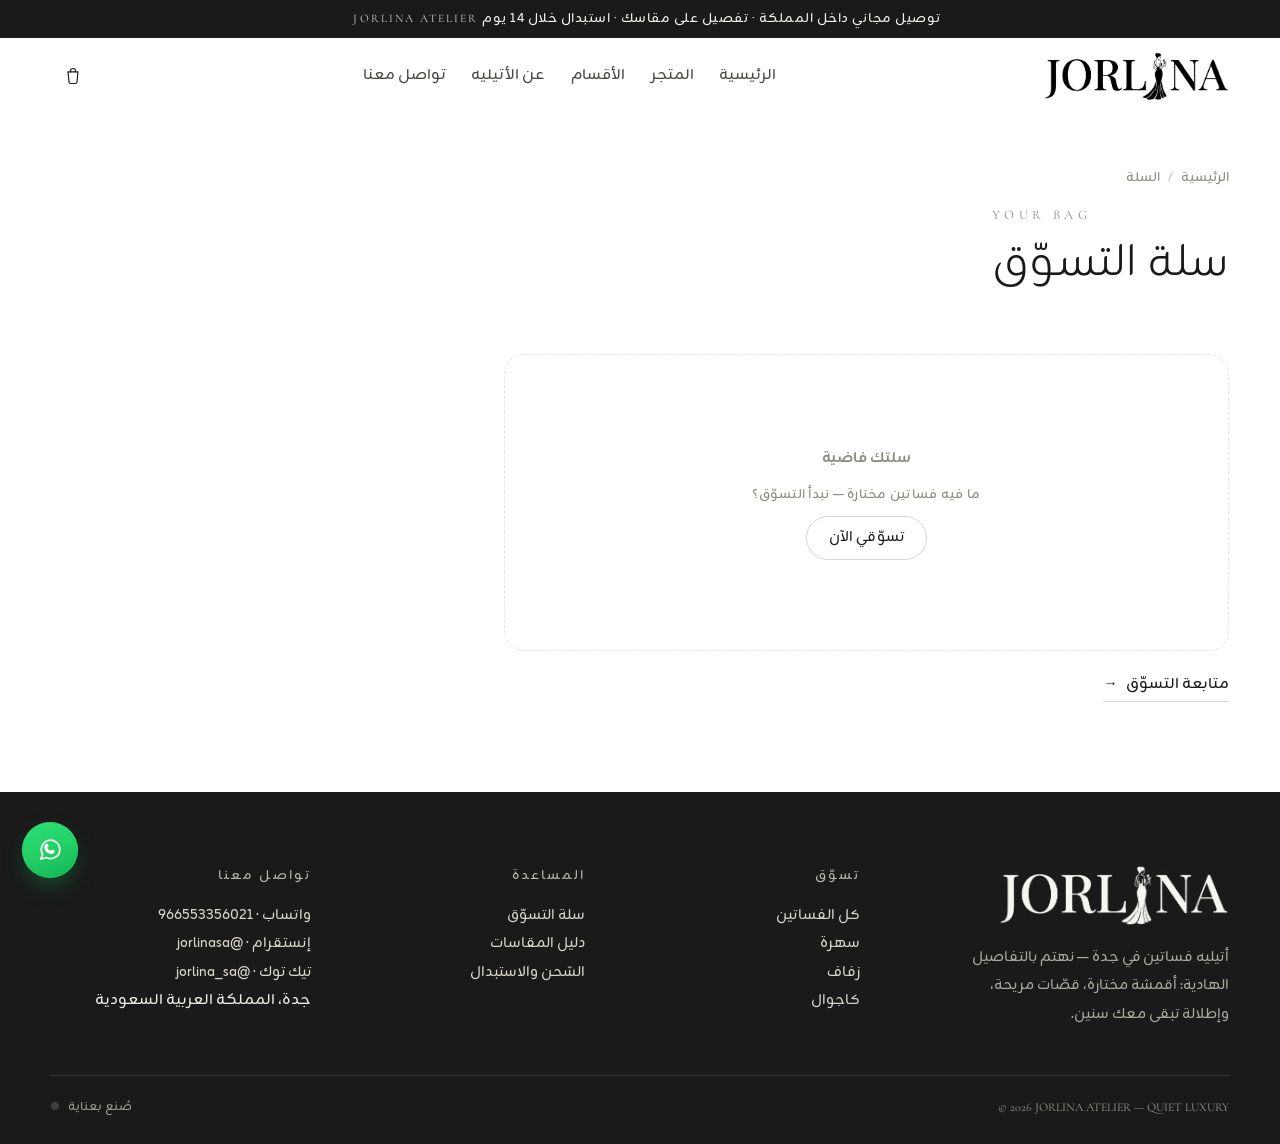
==== cart.html @ 12af7d4a "Add project files and structure" ====
<!DOCTYPE html>
<html lang="ar" dir="rtl">
<head>
<meta charset="UTF-8">
<meta name="viewport" content="width=device-width, initial-scale=1">
<title>سلة التسوق · JORLINA</title>
<link rel="icon" href="assets/img/brand/favicon.png" type="image/png">
<link rel="apple-touch-icon" href="assets/img/brand/favicon.png">
<link rel="preload" as="image" href="assets/img/brand/logo-wordmark.png">
<link rel="stylesheet" href="assets/css/main.css">
</head>
<body data-page="cart">

<div id="site-header"></div>

<main>
  <section class="page-head">
    <div class="container">
      <nav class="crumbs"><a href="index.html">الرئيسية</a><span class="sep">/</span><span>السلة</span></nav>
      <div class="section-head" style="margin-bottom:0">
        <div class="stack">
          <span class="eyebrow">YOUR BAG</span>
          <h1 class="title-lg">سلة التسوّق</h1>
        </div>
      </div>
    </div>
  </section>

  <section>
    <div class="container">
      <div class="cart-wrap" id="cartWrap">
        <!-- القائمة -->
        <div>
          <div class="cart-list" id="cartList"></div>
          <div id="cartEmpty" class="empty hide">
            <b>سلتك فاضية</b>
            <span class="tiny">ما فيه فساتين مختارة — نبدأ التسوّق؟</span>
            <a class="btn btn--ghost btn--sm" href="shop.html">تسوّقي الآن</a>
          </div>
          <a class="link-u mt-3" href="shop.html" style="display:inline-flex">متابعة التسوّق <span class="en">→</span></a>
        </div>

        <!-- الملخص -->
        <aside class="summary" id="summaryBox">
          <h3>ملخص الطلب</h3>
          <div class="sum-row"><span>المجموع</span><b id="sumSub">—</b></div>
          <div class="sum-row"><span>الشحن</span><b id="sumShip">—</b></div>

          <div class="sum-row sum-discount hide" id="discountRow">
            <span>خصم الكوبون <b class="en" id="sumCouponCode"></b></span><b id="sumDiscount">—</b>
          </div>

          <!-- Coupon / Discount -->
          <div class="coupon-block" id="couponBlock"></div>

          <div class="sum-row sum-total"><span>الإجمالي</span><b id="sumTotal">—</b></div>
          <button class="btn btn--block" id="goCheckout">إتمام الطلب</button>
          <p class="hint"><span class="dot"></span> بعد إتمام الطلب تختار طريقة الدفع، ويتم التأكيد على واتساب.</p>
          <p class="hint"><span class="dot"></span> الدفع عند الاستلام يتطلب عربون مقدم ٨٠ ر.س يُخصم من الإجمالي.</p>
        </aside>
      </div>
    </div>
  </section>
</main>

<div id="site-footer"></div>

<script src="assets/js/config.js"></script>
<script src="assets/js/env.js"></script>
<script src="assets/vendor/three.min.js"></script>
<script src="assets/vendor/gsap.min.js"></script>
<script src="assets/vendor/ScrollTrigger.min.js"></script>
<script src="assets/js/silk.js"></script>
<script src="assets/js/core.js"></script>
<script src="assets/js/admin.js"></script>
<script src="assets/js/cart.page.js"></script>
</body>
</html>
---- assets/css/main.css ----
/* ============================================================
   JORLINA — Quiet Luxury Atelier
   Design tokens from client UI Color Kit
   ============================================================ */
@import url("fonts.css");

:root{
  --bg-primary:#FFFFFF;
  --bg-secondary:#FBFBFA;
  --text-main:#1A1A1A;
  --accent-olive-light:#D6D7CE;
  --accent-olive-dark:#8A8C7F;
  --bg-swirl:#EFECE6;

  --line: #E7E5DE;
  --muted: #8A8C7F;
  --ink-soft: #4A4A45;

  --radius-xs: 10px;
  --radius-sm: 14px;
  --radius: 20px;
  --radius-lg: 28px;
  --radius-pill: 999px;

  --shadow-sm: 0 1px 2px rgba(26,26,26,.04), 0 8px 24px -18px rgba(26,26,26,.22);
  --shadow-md: 0 2px 6px rgba(26,26,26,.05), 0 24px 60px -32px rgba(26,26,26,.32);
  --shadow-lg: 0 40px 100px -40px rgba(26,26,26,.38);

  --font-ar: "Zain", "Segoe UI", system-ui, sans-serif;
  --font-en: "Cormorant Garamond", "Times New Roman", serif;

  --ease: cubic-bezier(.22,.61,.36,1);
  --ease-out: cubic-bezier(.16,1,.3,1);

  --header-h: 76px;
  --container: 1320px;
  --gutter: clamp(18px, 4vw, 56px);
}

/* ---------- reset ---------- */
*,*::before,*::after{box-sizing:border-box}
html{-webkit-text-size-adjust:100%;scroll-behavior:smooth}
body{
  margin:0;
  font-family:var(--font-ar);
  background:var(--bg-primary);
  color:var(--text-main);
  font-size:clamp(15px,1.05vw,16.5px);
  line-height:1.85;
  -webkit-font-smoothing:antialiased;
  overflow-x:hidden;
}
body.is-locked{overflow:hidden}
img{max-width:100%;display:block}
a{color:inherit;text-decoration:none}
button{font-family:inherit;cursor:pointer;border:0;background:none;color:inherit}
input,textarea,select{font-family:inherit;font-size:inherit;color:inherit}
h1,h2,h3,h4,p{margin:0}
ul{margin:0;padding:0;list-style:none}
:focus-visible{outline:1.5px solid var(--accent-olive-dark);outline-offset:3px}
::selection{background:var(--accent-olive-light);color:var(--text-main)}

/* ---------- type ---------- */
.en{font-family:var(--font-en);direction:ltr;unicode-bidi:isolate}
.eyebrow{
  margin:0;padding:0;border:0;background:none;
  font-family:var(--font-en);
  font-size:clamp(11px,1.1vw,13px);
  letter-spacing:.34em;
  text-transform:uppercase;
  color:var(--accent-olive-dark);
  direction:ltr;
  unicode-bidi:isolate;
  display:inline-block;
}
.display{
  font-weight:300;
  line-height:1.34;
  letter-spacing:0;
  font-size:clamp(2.1rem,5.2vw,4.4rem);
}
.title-lg{font-weight:300;font-size:clamp(1.7rem,3.4vw,2.9rem);line-height:1.35}
.title-md{font-weight:400;font-size:clamp(1.25rem,2vw,1.7rem);line-height:1.4}
.lead{color:var(--ink-soft);font-weight:300;font-size:clamp(1rem,1.3vw,1.12rem);line-height:2}
.muted{color:var(--muted)}
.tiny{font-size:12.5px;letter-spacing:.02em}

/* ---------- layout ---------- */
.container{width:100%;max-width:var(--container);margin-inline:auto;padding-inline:var(--gutter)}
.section{padding-block:clamp(56px,8vw,120px)}
.section--soft{background:var(--bg-secondary)}
.section-head{display:flex;align-items:flex-end;justify-content:space-between;gap:24px;margin-bottom:clamp(24px,3.4vw,48px);flex-wrap:wrap}
.section-head .stack{display:grid;gap:8px}
.rule{height:1px;background:var(--line);border:0;margin:0}

/* ---------- buttons ---------- */
.btn{
  --btn-bg:var(--text-main); --btn-fg:#fff; --btn-bd:var(--text-main);
  display:inline-flex;align-items:center;justify-content:center;gap:10px;
  padding:0 30px;height:52px;border-radius:var(--radius-pill);
  background:var(--btn-bg);color:var(--btn-fg);border:1px solid var(--btn-bd);
  font-size:15px;font-weight:500;letter-spacing:.01em;white-space:nowrap;
  transition:transform .45s var(--ease-out), background .3s, color .3s, border-color .3s, box-shadow .4s;
  position:relative;overflow:hidden;
}
.btn:hover{transform:translateY(-2px);box-shadow:var(--shadow-md)}
.btn:active{transform:translateY(0)}
.btn--ghost{--btn-bg:transparent;--btn-fg:var(--text-main);--btn-bd:var(--accent-olive-light)}
.btn--ghost:hover{--btn-bg:var(--bg-swirl);--btn-bd:var(--accent-olive-light)}
.btn--olive{--btn-bg:var(--accent-olive-dark);--btn-fg:#fff;--btn-bd:var(--accent-olive-dark)}
.btn--light{--btn-bg:#fff;--btn-fg:var(--text-main);--btn-bd:#fff}
.btn--block{width:100%}
.btn--sm{height:44px;padding:0 22px;font-size:14px}
.btn[disabled]{opacity:.45;pointer-events:none}
.btn .en{letter-spacing:.16em;font-size:13px;font-weight:600}

.link-u{
  display:inline-flex;align-items:center;gap:8px;font-size:14.5px;
  border-bottom:1px solid var(--accent-olive-light);padding-bottom:4px;
  transition:border-color .3s,color .3s;
}
.link-u:hover{border-color:var(--text-main)}

/* ============================================================
   LOADER — logo + looping silk bar
   ============================================================ */
#jl-loader{
  position:fixed;inset:0;z-index:9000;
  display:grid;place-items:center;
  background:
    radial-gradient(120% 90% at 50% 0%, #FFFFFF 0%, #FBFBFA 45%, #F1EEE8 100%);
  overflow:hidden;
}
#jl-loader.is-done{pointer-events:none}
#jl-loader-canvas{position:absolute;inset:0;width:100%;height:100%;opacity:.85}
.jl-loader-inner{
  position:relative;z-index:2;display:grid;justify-items:center;gap:18px;
  padding:24px;text-align:center;
}
.jl-loader-mark{width:76px;height:76px;color:var(--text-main);opacity:0}
.jl-loader-mark svg{width:100%;height:100%}
.jl-loader-name{
  font-family:var(--font-en);direction:ltr;font-size:clamp(30px,5vw,46px);
  letter-spacing:.42em;font-weight:400;line-height:1;text-indent:.42em;
  color:var(--text-main);
}
.jl-loader-sub{
  font-size:12.5px;letter-spacing:.28em;color:var(--accent-olive-dark);
  margin-top:-6px;
}
.jl-loader-bar{
  width:min(240px,58vw);height:1.5px;background:#E3E0D8;border-radius:2px;
  overflow:hidden;position:relative;margin-top:10px;
}
.jl-loader-bar i{
  position:absolute;inset:0;width:42%;
  background:linear-gradient(90deg,transparent,var(--text-main),transparent);
  animation:jlSlide 1.35s var(--ease) infinite;
}
@keyframes jlSlide{
  0%{transform:translateX(-120%)}
  100%{transform:translateX(320%)}
}
.jl-loader-pct{
  font-family:var(--font-en);font-size:12px;letter-spacing:.2em;color:var(--accent-olive-dark);
  direction:ltr;
}
.jl-loader-exit{
  position:fixed;inset:0;z-index:9001;background:var(--text-main);
  transform:translateY(101%);pointer-events:none;
}
#jl-loader.is-leaving .jl-loader-bar i{animation:none;width:100%;background:var(--text-main);transform:none}
#jl-loader.is-leaving{transition:opacity .5s ease .25s}

/* ============================================================
   HEADER
   ============================================================ */
.announce{
  background:var(--text-main);color:#F4F2EC;text-align:center;
  font-size:12.5px;letter-spacing:.04em;padding:9px 16px;line-height:1.6;
}
.announce .en{letter-spacing:.18em;font-size:11.5px;opacity:.85}

.site-header{
  position:sticky;top:0;z-index:600;
  background:rgba(255,255,255,.78);
  backdrop-filter:saturate(160%) blur(14px);
  -webkit-backdrop-filter:saturate(160%) blur(14px);
  border-bottom:1px solid transparent;
  transition:border-color .4s,background .4s,box-shadow .4s;
}
.site-header.is-stuck{border-bottom-color:var(--line);box-shadow:0 10px 30px -26px rgba(26,26,26,.5)}
.header-inner{
  height:var(--header-h);display:flex;align-items:center;gap:clamp(12px,2vw,34px);
  justify-content:space-between;
}
.brand{display:flex;align-items:center;gap:12px;flex-shrink:0}
.brand-mark{width:34px;height:34px;color:var(--text-main);flex-shrink:0}
.brand-mark svg{width:100%;height:100%}
.brand-text{display:grid;line-height:1}
.brand-word{
  font-family:var(--font-en);direction:ltr;font-size:23px;letter-spacing:.3em;
  font-weight:500;text-indent:.3em;
}
.brand-tag{font-size:9.5px;letter-spacing:.24em;color:var(--accent-olive-dark);margin-top:5px}

.nav{display:flex;align-items:center;gap:clamp(14px,2vw,30px)}
.nav a{
  font-size:15px;font-weight:400;color:var(--ink-soft);position:relative;padding-block:6px;
  transition:color .3s;
}
.nav a::after{
  content:"";position:absolute;inset-inline:0;bottom:0;height:1px;background:var(--text-main);
  transform:scaleX(0);transform-origin:right;transition:transform .45s var(--ease-out);
}
.nav a:hover,.nav a.is-active{color:var(--text-main)}
.nav a:hover::after,.nav a.is-active::after{transform:scaleX(1)}

.header-actions{display:flex;align-items:center;gap:8px}
.icon-btn{
  width:44px;height:44px;border-radius:var(--radius-pill);display:grid;place-items:center;
  transition:background .3s,transform .3s;position:relative;color:var(--text-main);
}
.icon-btn:hover{background:var(--bg-swirl)}
.icon-btn svg{width:20px;height:20px}
.cart-count{
  position:absolute;top:4px;inset-inline-start:4px;min-width:18px;height:18px;border-radius:9px;
  background:var(--text-main);color:#fff;font-size:10.5px;display:grid;place-items:center;
  padding:0 4px;font-family:var(--font-en);line-height:1;transform:scale(0);transition:transform .3s var(--ease-out);
}
.cart-count.on{transform:scale(1)}
.burger{display:none}

/* mobile nav */
.mobile-nav{
  position:fixed;inset:0;z-index:800;background:var(--bg-primary);
  display:grid;align-content:start;gap:6px;padding:calc(var(--header-h) + 24px) var(--gutter) 40px;
  transform:translateY(-102%);transition:transform .6s var(--ease-out);
}
.mobile-nav.is-open{transform:translateY(0)}
.mobile-nav a{font-size:26px;font-weight:300;padding:14px 0;border-bottom:1px solid var(--line)}
.mobile-nav .close-m{position:absolute;top:18px;inset-inline-end:var(--gutter)}

@media (max-width:960px){
  .nav{display:none}
  .burger{display:grid}
  .brand-word{font-size:20px}
}

/* ============================================================
   HERO
   ============================================================ */
.hero{position:relative;overflow:hidden;background:var(--bg-secondary)}
.hero-canvas{
  position:fixed;inset:0;width:100%;height:100vh;z-index:0;opacity:.95;pointer-events:none;
  -webkit-mask-image:linear-gradient(180deg,#000 0%,#000 55%,transparent 100%);
  mask-image:linear-gradient(180deg,#000 0%,#000 55%,transparent 100%);
}
/* طبقة الحرير تفضل ورا محتوى الصفحة كلها */
.site-header,.site-footer,.band,#site-footer,#site-header{position:relative;z-index:2}
main{position:relative;z-index:1}
main>.section, main>section:not(.hero){position:relative;z-index:2;background:var(--bg-primary)}
main>.section--soft, main>section.section--soft{background:var(--bg-secondary)}
.hero+.band{background:var(--text-main)}
.hero-inner{
  position:relative;z-index:2;min-height:calc(100svh - var(--header-h) - 40px);
  display:grid;grid-template-columns:1.02fr .98fr;align-items:center;gap:clamp(24px,4vw,64px);
  padding-block:clamp(26px,4vw,54px);
}
.hero-copy{display:grid;gap:20px;max-width:33ch}
.hero-title{font-weight:200;font-size:clamp(2rem,4.15vw,3.75rem);line-height:1.26;letter-spacing:0;text-wrap:balance}
.hero-title em{font-family:var(--font-en);font-style:italic;font-weight:300;letter-spacing:.01em}
.hero-actions{display:flex;gap:12px;flex-wrap:wrap;margin-top:6px}
.hero-actions .btn{padding:0 24px;height:50px;font-size:14.5px}
@media (min-width:620px){.hero-actions{flex-wrap:nowrap}}
.hero-media{position:relative;aspect-ratio:4/4.7;max-height:min(70vh,660px);border-radius:var(--radius-lg);overflow:hidden;box-shadow:var(--shadow-lg)}
.hero-media img{width:100%;height:100%;object-fit:cover}
.hero-media::after{
  content:"";position:absolute;inset:0;background:linear-gradient(180deg,rgba(26,26,26,0) 55%,rgba(26,26,26,.24));
}
.hero-badge{
  position:absolute;z-index:3;bottom:22px;inset-inline-start:22px;
  background:rgba(255,255,255,.9);backdrop-filter:blur(8px);
  border-radius:var(--radius-pill);padding:10px 18px;font-size:13px;display:flex;gap:10px;align-items:center;
  box-shadow:var(--shadow-sm);
}
.hero-badge b{font-weight:500}
.hero-side-note{
  position:absolute;inset-inline-end:calc(var(--gutter) * -1 + 8px);top:50%;
  transform:rotate(90deg);transform-origin:center;font-family:var(--font-en);
  letter-spacing:.3em;font-size:11px;color:var(--accent-olive-dark);white-space:nowrap;display:none;
}
@media (min-width:1280px){.hero-side-note{display:block;inset-inline-end:-6px}}
@media (max-width:900px){
  .hero-inner{grid-template-columns:1fr;min-height:auto;gap:32px;padding-block:48px 56px}
  .hero-media{aspect-ratio:4/4.4;order:-1}
  .hero-copy{max-width:none}
}

/* marq band */
.band{padding-block:clamp(16px,2vw,24px);background:var(--text-main);color:#F4F2EC;overflow:hidden}
.marquee{display:flex;gap:0;width:max-content;animation:marq 28s linear infinite}
.band:hover .marquee{animation-play-state:paused}
.marquee span{
  font-family:var(--font-en);letter-spacing:.24em;font-size:clamp(12px,1.3vw,15px);
  text-transform:uppercase;padding-inline:22px;display:inline-flex;align-items:center;gap:22px;white-space:nowrap;
}
.marquee span::after{content:"✦";font-size:10px;opacity:.6}
@keyframes marq{to{transform:translateX(50%)}}
html[dir="rtl"] @keyframes marq{}

/* ============================================================
   PRODUCT CARD
   ============================================================ */
.grid-products{
  display:grid;grid-template-columns:repeat(4,1fr);gap:clamp(14px,1.8vw,26px);
}
@media (max-width:1080px){.grid-products{grid-template-columns:repeat(3,1fr)}}
@media (max-width:760px){.grid-products{grid-template-columns:repeat(2,1fr);gap:12px}}

.card{
  position:relative;display:grid;background:var(--bg-primary);
  border-radius:var(--radius);border:1px solid var(--line);
  overflow:hidden;transition:transform .55s var(--ease-out),box-shadow .55s var(--ease-out),border-color .4s;
  will-change:transform;
}
.card:hover{transform:translateY(-4px);box-shadow:var(--shadow-md);border-color:var(--accent-olive-light)}
.card-media{
  position:relative;aspect-ratio:4/5;overflow:hidden;background:var(--bg-swirl);
  border-radius:var(--radius) var(--radius) 0 0;
}
.card-media img{width:100%;height:100%;object-fit:cover;transition:transform 1.1s var(--ease-out),opacity .5s}
.card:hover .card-media img{transform:scale(1.045)}
.card-badges{position:absolute;top:12px;inset-inline-start:12px;display:grid;gap:6px;z-index:2}
.badge{
  font-size:11px;letter-spacing:.06em;padding:5px 10px;border-radius:var(--radius-pill);
  background:rgba(255,255,255,.94);backdrop-filter:blur(6px);box-shadow:var(--shadow-sm);
}
.badge--sale{background:var(--text-main);color:#fff}
.card-quick{
  position:absolute;inset-inline:12px;bottom:12px;z-index:2;
  height:44px;border-radius:var(--radius-pill);background:rgba(255,255,255,.94);
  backdrop-filter:blur(10px);display:flex;align-items:center;justify-content:center;gap:8px;
  font-size:13.5px;font-weight:500;box-shadow:var(--shadow-sm);
  transform:translateY(130%);opacity:0;transition:transform .5s var(--ease-out),opacity .35s,background .3s;
}
.card:hover .card-quick,.card:focus-within .card-quick{transform:translateY(0);opacity:1}
.card-quick:hover{background:var(--text-main);color:#fff}
@media (hover:none){.card-quick{transform:none;opacity:1;position:static;margin:10px 12px 0}}
.card-body{padding:16px 16px 18px;display:grid;gap:6px}
.card-title{font-size:16.5px;font-weight:400;line-height:1.5}
.card-meta{display:flex;align-items:center;gap:8px;font-size:14px;color:var(--ink-soft)}
.card-price{font-weight:500;font-variant-numeric:tabular-nums;letter-spacing:.01em}
.card-price-old{color:var(--muted);text-decoration:line-through;font-size:12.5px}
.card-fabric{font-size:12px;color:var(--accent-olive-dark);letter-spacing:.03em}

/* collections */
.grid-collections{display:grid;grid-template-columns:repeat(4,1fr);gap:clamp(12px,1.6vw,22px)}
@media (max-width:860px){.grid-collections{grid-template-columns:repeat(2,1fr)}}
.coll{position:relative;border-radius:var(--radius);overflow:hidden;aspect-ratio:3/4;display:block}
.coll img{width:100%;height:100%;object-fit:cover;transition:transform 1.2s var(--ease-out)}
.coll:hover img{transform:scale(1.06)}
.coll::after{content:"";position:absolute;inset:0;background:linear-gradient(180deg,rgba(26,26,26,0) 45%,rgba(26,26,26,.45))}
.coll-label{
  position:absolute;z-index:2;bottom:16px;inset-inline:16px;color:#fff;
  display:flex;align-items:end;justify-content:space-between;gap:10px;
}
.coll-label b{font-size:16px;font-weight:400}
.coll-label span{font-family:var(--font-en);font-size:11px;letter-spacing:.2em;opacity:.8}

/* story split */
.split{display:grid;grid-template-columns:1fr 1fr;gap:clamp(24px,5vw,80px);align-items:center}
@media (max-width:900px){.split{grid-template-columns:1fr}}
.split-media{aspect-ratio:4/5;border-radius:var(--radius-lg);overflow:hidden;box-shadow:var(--shadow-md)}
.split-media img{width:100%;height:100%;object-fit:cover}
.split-copy{display:grid;gap:20px;max-width:46ch}
.steps{display:grid;gap:0;margin-top:8px}
.step{display:grid;grid-template-columns:auto 1fr;gap:16px;padding:18px 0;border-top:1px solid var(--line)}
.step-num{font-family:var(--font-en);font-size:13px;letter-spacing:.2em;color:var(--accent-olive-dark);padding-top:4px}
.step h4{font-size:16px;font-weight:500;margin-bottom:2px}
.step p{font-size:13.5px;color:var(--muted);line-height:1.9}

/* features row */
.features{display:grid;grid-template-columns:repeat(4,1fr);gap:clamp(12px,2vw,28px)}
@media (max-width:820px){.features{grid-template-columns:repeat(2,1fr)}}
.feat{display:grid;gap:8px;padding:22px;border:1px solid var(--line);border-radius:var(--radius);background:var(--bg-primary)}
.feat svg{width:22px;height:22px;color:var(--accent-olive-dark)}
.feat b{font-size:14.5px;font-weight:500}
.feat p{font-size:12.5px;color:var(--muted);line-height:1.8}

/* instagram strip */
.insta{display:grid;grid-template-columns:repeat(5,1fr);gap:8px}
@media (max-width:700px){.insta{grid-template-columns:repeat(3,1fr)}}
.insta a{position:relative;aspect-ratio:1;border-radius:var(--radius-sm);overflow:hidden;background:var(--bg-swirl)}
.insta img{width:100%;height:100%;object-fit:cover;transition:transform .8s var(--ease-out)}
.insta a:hover img{transform:scale(1.06)}

/* ============================================================
   PAGE HEAD / BREADCRUMB
   ============================================================ */
.page-head{padding-block:clamp(30px,4vw,56px) clamp(14px,2vw,22px)}
.crumbs{display:flex;gap:8px;align-items:center;font-size:12.5px;color:var(--muted);margin-bottom:14px;flex-wrap:wrap}
.crumbs a:hover{color:var(--text-main)}
.crumbs span.sep{opacity:.5}

/* filters */
.filters{display:flex;gap:10px;align-items:center;flex-wrap:wrap;padding-block:18px;border-block:1px solid var(--line);margin-bottom:clamp(20px,3vw,38px)}
.chip{
  height:38px;padding:0 18px;border-radius:var(--radius-pill);border:1px solid var(--line);
  font-size:13.5px;display:inline-flex;align-items:center;gap:8px;transition:all .3s;background:#fff;
}
.chip:hover{border-color:var(--accent-olive-light);background:var(--bg-swirl)}
.chip.is-on{background:var(--text-main);color:#fff;border-color:var(--text-main)}
.filters .spacer{flex:1}
.select{
  height:38px;border-radius:var(--radius-pill);border:1px solid var(--line);padding:0 16px;background:#fff;
  font-size:13.5px;appearance:none;background-image:none;cursor:pointer;
}
.empty{
  text-align:center;padding:clamp(40px,7vw,90px) 20px;border:1px dashed var(--line);border-radius:var(--radius);
  color:var(--muted);display:grid;gap:10px;justify-items:center;
}

/* ============================================================
   PRODUCT PAGE
   ============================================================ */
.pdp{display:grid;grid-template-columns:1.08fr .92fr;gap:clamp(24px,4.5vw,72px);align-items:start;padding-block:clamp(18px,3vw,40px) clamp(40px,6vw,90px)}
@media (max-width:980px){.pdp{grid-template-columns:1fr;gap:28px}}

.gallery{display:grid;gap:12px;position:sticky;top:calc(var(--header-h) + 20px)}
@media (max-width:980px){.gallery{position:static}}
.gallery-stage{
  position:relative;aspect-ratio:4/5;border-radius:var(--radius-lg);overflow:hidden;
  background:var(--bg-swirl);border:1px solid var(--line);
}
.gallery-stage img{width:100%;height:100%;object-fit:cover;opacity:0;position:absolute;inset:0;transition:opacity .55s var(--ease),transform 1.2s var(--ease-out)}
.gallery-stage img.is-on{opacity:1}
.gallery-nav{position:absolute;inset-inline:14px;top:50%;transform:translateY(-50%);display:flex;justify-content:space-between;pointer-events:none;z-index:3}
.gallery-nav button{
  pointer-events:auto;width:42px;height:42px;border-radius:50%;background:rgba(255,255,255,.9);
  display:grid;place-items:center;box-shadow:var(--shadow-sm);transition:background .3s,transform .3s;
}
.gallery-nav button:hover{background:#fff;transform:scale(1.06)}
.thumbs{display:grid;grid-auto-flow:column;grid-auto-columns:76px;gap:10px;overflow-x:auto;padding-bottom:4px;scrollbar-width:thin}
.thumbs button{
  aspect-ratio:4/5;border-radius:var(--radius-xs);overflow:hidden;border:1px solid var(--line);
  background:var(--bg-swirl);opacity:.66;transition:opacity .3s,border-color .3s,transform .3s;flex:0 0 auto;
}
.thumbs button img{width:100%;height:100%;object-fit:cover}
.thumbs button:hover{opacity:.9}
.thumbs button.is-on{opacity:1;border-color:var(--text-main)}

.pdp-info{display:grid;gap:20px;padding-top:6px}
.pdp-top{display:grid;gap:10px}
.pdp-title{font-size:clamp(1.7rem,3.2vw,2.6rem);font-weight:300;line-height:1.35;letter-spacing:0}
.pdp-price{display:flex;align-items:baseline;gap:12px;font-size:20px}
.pdp-price .old{color:var(--muted);text-decoration:line-through;font-size:15px}
.pdp-price .save{font-size:11.5px;background:var(--bg-swirl);color:var(--accent-olive-dark);padding:3px 9px;border-radius:var(--radius-pill)}
.pdp-desc{color:var(--ink-soft);font-weight:300;line-height:2.05}

.opt{display:grid;gap:10px}
.opt-head{display:flex;align-items:center;justify-content:space-between;gap:12px}
.opt-label{font-size:13.5px;letter-spacing:.02em}
.opt-label b{font-weight:500}
.opt-grid{display:flex;flex-wrap:wrap;gap:9px}
.opt-btn{
  min-width:56px;height:44px;padding:0 16px;border-radius:var(--radius-xs);border:1px solid var(--line);
  background:#fff;font-size:14px;transition:all .25s var(--ease);display:inline-flex;align-items:center;justify-content:center;gap:6px;
}
.opt-btn:hover{border-color:var(--accent-olive-dark)}
.opt-btn.is-on{background:var(--text-main);color:#fff;border-color:var(--text-main)}
.opt-btn.is-out{opacity:.4;text-decoration:line-through;pointer-events:none}
.swatch{
  width:44px;height:44px;border-radius:50%;border:1px solid var(--line);position:relative;
  display:grid;place-items:center;transition:transform .3s,box-shadow .3s;
}
.swatch i{width:30px;height:30px;border-radius:50%;display:block;box-shadow:inset 0 0 0 1px rgba(0,0,0,.06)}
.swatch.is-on{box-shadow:0 0 0 1.5px var(--text-main)}
.swatch:hover{transform:translateY(-2px)}

.guide-btn{
  display:inline-flex;align-items:center;gap:8px;font-size:13px;color:var(--ink-soft);
  border:1px dashed var(--accent-olive-light);border-radius:var(--radius-pill);padding:9px 16px;
  transition:all .3s;background:var(--bg-secondary);width:max-content;
}
.guide-btn:hover{border-color:var(--accent-olive-dark);background:var(--bg-swirl);color:var(--text-main)}
.guide-btn svg{width:16px;height:16px}

.qty{display:inline-flex;align-items:center;border:1px solid var(--line);border-radius:var(--radius-pill);height:48px;overflow:hidden;background:#fff}
.qty button{width:46px;height:100%;display:grid;place-items:center;font-size:17px;transition:background .25s}
.qty button:hover{background:var(--bg-swirl)}
.qty input,.qty span.val{width:38px;text-align:center;border:0;background:none;font-variant-numeric:tabular-nums;font-size:15px}

.buy-row{display:flex;gap:12px;align-items:center;flex-wrap:wrap;margin-top:4px}
.buy-row .btn{flex:1;min-width:180px;height:56px}
.buy-row .btn--icon{flex:0 0 56px;min-width:56px;width:56px;height:56px;padding:0;border-radius:var(--radius-pill)}
.hint{font-size:12.5px;color:var(--muted);display:flex;align-items:center;gap:7px}
.hint .dot{width:6px;height:6px;border-radius:50%;background:var(--accent-olive-dark);flex-shrink:0}

.acc{border-top:1px solid var(--line);margin-top:6px}
.acc-item{border-bottom:1px solid var(--line)}
.acc-head{
  width:100%;display:flex;align-items:center;justify-content:space-between;gap:12px;
  padding:18px 0;text-align:right;font-size:15px;font-weight:400;
}
.acc-head .ic{transition:transform .4s var(--ease-out);font-size:17px;color:var(--accent-olive-dark);line-height:1}
.acc-item.is-open .acc-head .ic{transform:rotate(45deg)}
.acc-body{overflow:hidden;height:0;transition:height .5s var(--ease-out)}
.acc-body-in{padding-bottom:20px;color:var(--ink-soft);font-size:14px;line-height:2}
.acc-body-in ul{display:grid;gap:6px}
.acc-body-in li{display:flex;gap:8px}
.acc-body-in li::before{content:"—";color:var(--accent-olive-light)}

/* ============================================================
   CART
   ============================================================ */
.cart-wrap{display:grid;grid-template-columns:1.6fr .9fr;gap:clamp(20px,3.5vw,52px);align-items:start;padding-block:clamp(20px,3vw,40px) clamp(50px,7vw,100px)}
@media (max-width:940px){.cart-wrap{grid-template-columns:1fr}}
.cart-list{display:grid;gap:14px}
.cart-item{
  display:grid;grid-template-columns:110px 1fr auto;gap:16px;align-items:center;
  padding:14px;border:1px solid var(--line);border-radius:var(--radius);background:#fff;
}
@media (max-width:560px){.cart-item{grid-template-columns:84px 1fr;gap:12px}}
.cart-item-media{aspect-ratio:4/5;border-radius:var(--radius-xs);overflow:hidden;background:var(--bg-swirl)}
.cart-item-media img{width:100%;height:100%;object-fit:cover}
.cart-item-body{display:grid;gap:6px;min-width:0}
.cart-item-title{font-size:15.5px;font-weight:400}
.cart-item-opts{display:flex;gap:10px;flex-wrap:wrap;font-size:12.5px;color:var(--muted)}
.cart-item-opts span{background:var(--bg-secondary);border-radius:var(--radius-pill);padding:3px 10px}
.cart-item-end{display:grid;gap:10px;justify-items:end;text-align:left}
@media (max-width:560px){.cart-item-end{grid-column:1/-1;grid-template-columns:auto 1fr;justify-items:start;align-items:center;width:100%}}
.remove-btn{font-size:12.5px;color:var(--muted);border-bottom:1px solid transparent;transition:color .3s,border-color .3s}
.remove-btn:hover{color:var(--text-main);border-color:var(--accent-olive-light)}

.summary{
  position:sticky;top:calc(var(--header-h) + 20px);background:var(--bg-secondary);
  border:1px solid var(--line);border-radius:var(--radius-lg);padding:clamp(20px,2.4vw,30px);display:grid;gap:16px;
}
@media (max-width:940px){.summary{position:static}}
.summary h3{font-size:17px;font-weight:500}
.sum-row{display:flex;justify-content:space-between;gap:12px;font-size:14.5px;color:var(--ink-soft)}
.sum-row b{color:var(--text-main);font-weight:500}
.sum-total{border-top:1px solid var(--line);padding-top:14px;font-size:17px}
.sum-total b{font-size:20px;font-weight:500}

/* forms */
.field{display:grid;gap:7px}
.field label{font-size:13px;color:var(--ink-soft)}
.field label .req{color:#A4553F}
.input,.textarea,.select-full{
  width:100%;border:1px solid var(--line);border-radius:var(--radius-sm);background:#fff;
  padding:13px 16px;font-size:14.5px;transition:border-color .3s,box-shadow .3s;
}
.input:focus,.textarea:focus,.select-full:focus{outline:0;border-color:var(--accent-olive-dark);box-shadow:0 0 0 3px rgba(138,140,127,.12)}
.textarea{min-height:96px;resize:vertical;line-height:1.9}
.form-grid{display:grid;grid-template-columns:1fr 1fr;gap:14px}
@media (max-width:560px){.form-grid{grid-template-columns:1fr}}
.err{color:#A4553F;font-size:12px;min-height:0}

/* payment methods */
.pay-grid{display:grid;gap:10px}
.pay{
  display:grid;grid-template-columns:auto 1fr auto;gap:12px;align-items:center;padding:15px 16px;
  border:1px solid var(--line);border-radius:var(--radius-sm);cursor:pointer;transition:all .3s;background:#fff;
}
.pay:hover{border-color:var(--accent-olive-light);background:var(--bg-secondary)}
.pay input{position:absolute;opacity:0;pointer-events:none}
.pay .radio{width:18px;height:18px;border-radius:50%;border:1px solid var(--accent-olive-light);display:grid;place-items:center;transition:border-color .3s}
.pay .radio::after{content:"";width:9px;height:9px;border-radius:50%;background:var(--text-main);transform:scale(0);transition:transform .25s var(--ease-out)}
.pay.is-on{border-color:var(--text-main);background:var(--bg-secondary)}
.pay.is-on .radio{border-color:var(--text-main)}
.pay.is-on .radio::after{transform:scale(1)}
.pay-txt b{display:block;font-size:14.5px;font-weight:500}
.pay-txt span{font-size:12px;color:var(--muted)}
.pay-logo{font-family:var(--font-en);letter-spacing:.14em;font-size:12px;color:var(--accent-olive-dark)}

/* checkout layout */
.checkout-grid{display:grid;grid-template-columns:1.25fr .95fr;gap:clamp(22px,3.5vw,56px);align-items:start;padding-block:clamp(20px,3vw,40px) clamp(50px,7vw,100px)}
@media (max-width:960px){.checkout-grid{grid-template-columns:1fr}}
.panel{background:#fff;border:1px solid var(--line);border-radius:var(--radius-lg);padding:clamp(20px,2.6vw,32px);display:grid;gap:18px}
.panel-title{display:flex;align-items:center;gap:10px;font-size:16px;font-weight:500}
.panel-title .n{width:24px;height:24px;border-radius:50%;background:var(--text-main);color:#fff;font-size:11.5px;display:grid;place-items:center;font-family:var(--font-en)}

.mini-list{display:grid;gap:12px;max-height:330px;overflow:auto;padding-inline-end:4px}
.mini{display:grid;grid-template-columns:56px 1fr auto;gap:12px;align-items:center}
.mini img{width:56px;aspect-ratio:4/5;object-fit:cover;border-radius:8px;background:var(--bg-swirl)}
.mini b{font-size:13.5px;font-weight:400;display:block;line-height:1.5}
.mini span{font-size:11.5px;color:var(--muted)}

/* ============================================================
   MODAL
   ============================================================ */
.modal{
  position:fixed;inset:0;z-index:1000;display:grid;place-items:center;padding:16px;
  background:rgba(26,26,26,.46);
  opacity:0;pointer-events:none;transition:opacity .35s ease;
}
.modal.is-open{opacity:1;pointer-events:auto}
.modal-card{
  width:min(560px,100%);max-height:88vh;overflow:auto;background:#fff;border-radius:var(--radius-lg);
  padding:clamp(20px,3vw,34px);display:grid;gap:16px;box-shadow:var(--shadow-lg);
  transform:translateY(18px) scale(.985);transition:transform .45s var(--ease-out);
}
.modal.is-open .modal-card{transform:none}
.modal-head{display:flex;align-items:start;justify-content:space-between;gap:16px}
.modal-head h3{font-size:19px;font-weight:400}
.modal-close{width:38px;height:38px;border-radius:50%;display:grid;place-items:center;background:var(--bg-secondary);transition:background .3s;flex-shrink:0}
.modal-close:hover{background:var(--bg-swirl)}

.dropzone{
  border:1px dashed var(--accent-olive-light);border-radius:var(--radius-sm);padding:22px;text-align:center;
  display:grid;gap:8px;justify-items:center;background:var(--bg-secondary);cursor:pointer;transition:all .3s;
}
.dropzone:hover,.dropzone.is-drag{border-color:var(--accent-olive-dark);background:var(--bg-swirl)}
.dropzone svg{width:26px;height:26px;color:var(--accent-olive-dark)}
.dropzone small{color:var(--muted);font-size:12px}
.preview-strip{display:grid;grid-auto-flow:column;grid-auto-columns:64px;gap:8px;overflow-x:auto}
.preview-strip img{width:64px;aspect-ratio:4/5;object-fit:cover;border-radius:8px;border:1px solid var(--line)}

/* ============================================================
   TOAST
   ============================================================ */
.toast-wrap{position:fixed;z-index:1100;bottom:22px;inset-inline-start:22px;display:grid;gap:10px;pointer-events:none}
.toast{
  background:var(--text-main);color:#F6F4EF;border-radius:var(--radius-pill);padding:13px 22px;font-size:13.5px;
  box-shadow:var(--shadow-md);display:flex;align-items:center;gap:10px;
  transform:translateY(20px);opacity:0;transition:all .45s var(--ease-out);
}
.toast.is-in{transform:none;opacity:1}
.toast--warn{background:#7B6A52}
.toast--ok{background:var(--accent-olive-dark)}

/* ============================================================
   FOOTER
   ============================================================ */
.site-footer{background:var(--text-main);color:#EDEAE3;padding-block:clamp(40px,6vw,72px) 26px;margin-top:auto}
.footer-grid{display:grid;grid-template-columns:1.4fr 1fr 1fr 1.1fr;gap:clamp(22px,3vw,48px)}
@media (max-width:900px){.footer-grid{grid-template-columns:1fr 1fr}}
@media (max-width:560px){.footer-grid{grid-template-columns:1fr}}
.site-footer h4{font-size:13px;letter-spacing:.16em;font-weight:400;color:#B9B7AC;margin-bottom:14px}
.site-footer a,.site-footer p{font-size:13.5px;color:#D7D4CA;line-height:2.1}
.site-footer a:hover{color:#fff}
.footer-brand .brand-word{font-size:26px;color:#fff}
.footer-brand .brand-mark{color:#fff}
.footer-brand p{max-width:32ch;margin-top:14px;color:#A9A79C}
.footer-bottom{
  margin-top:clamp(26px,4vw,46px);padding-top:20px;border-top:1px solid rgba(255,255,255,.12);
  display:flex;justify-content:space-between;gap:14px;flex-wrap:wrap;font-size:12px;color:#9B998F;
}
.footer-bottom .admin-dot{width:8px;height:8px;border-radius:50%;background:rgba(255,255,255,.16);display:inline-block;margin-inline-start:6px;cursor:pointer}

/* ============================================================
   ADMIN
   ============================================================ */
.admin-fab{
  position:fixed;z-index:700;bottom:22px;inset-inline-end:22px;
  height:48px;border-radius:var(--radius-pill);background:var(--text-main);color:#fff;
  display:flex;align-items:center;gap:9px;padding:0 20px;font-size:13.5px;box-shadow:var(--shadow-md);
  transform:translateY(20px);opacity:0;pointer-events:none;transition:all .4s var(--ease-out);
}
.admin-fab.on{transform:none;opacity:1;pointer-events:auto}
.admin-fab svg{width:17px;height:17px}

.admin-sheet{
  position:fixed;z-index:950;inset-block:0;inset-inline-end:0;width:min(520px,100%);
  background:#fff;box-shadow:var(--shadow-lg);display:grid;grid-template-rows:auto auto 1fr;
  transform:translateX(105%);transition:transform .6s var(--ease-out);
}
html[dir="rtl"] .admin-sheet{transform:translateX(-105%)}
.admin-sheet.is-open{transform:none!important}
.admin-head{display:flex;align-items:center;justify-content:space-between;gap:12px;padding:18px 20px;border-bottom:1px solid var(--line)}
.admin-head b{font-size:15px;font-weight:500;display:flex;align-items:center;gap:8px}
.admin-head b .tag{font-size:10px;letter-spacing:.12em;background:var(--bg-swirl);padding:3px 8px;border-radius:var(--radius-pill);color:var(--accent-olive-dark)}
.admin-tabs{display:flex;gap:6px;padding:12px 16px;border-bottom:1px solid var(--line);overflow:auto}
.admin-tab{padding:8px 14px;border-radius:var(--radius-pill);font-size:13px;color:var(--ink-soft);white-space:nowrap}
.admin-tab.is-on{background:var(--text-main);color:#fff}
.admin-body{padding:18px 20px 40px;overflow:auto;display:grid;gap:16px;align-content:start}
.admin-body .field label{font-size:12.5px}
.admin-note{font-size:12px;color:var(--muted);background:var(--bg-secondary);border-radius:var(--radius-sm);padding:12px 14px;line-height:1.9;border:1px solid var(--line)}
.sizes-check{display:flex;flex-wrap:wrap;gap:8px}
.sz{
  min-width:46px;height:38px;padding:0 12px;border:1px solid var(--line);border-radius:10px;font-size:13px;
  display:inline-flex;align-items:center;justify-content:center;transition:all .25s;background:#fff;
}
.sz.is-on{background:var(--text-main);color:#fff;border-color:var(--text-main)}
.admin-list{display:grid;gap:10px}
.admin-row{display:grid;grid-template-columns:46px 1fr auto;gap:10px;align-items:center;padding:9px;border:1px solid var(--line);border-radius:12px}
.admin-row img{width:46px;aspect-ratio:4/5;object-fit:cover;border-radius:6px;background:var(--bg-swirl)}
.admin-row b{font-size:13px;font-weight:400;display:block;line-height:1.4}
.admin-row small{color:var(--muted);font-size:11.5px}
.del-btn{width:32px;height:32px;border-radius:8px;display:grid;place-items:center;background:var(--bg-secondary);color:#A4553F;transition:background .25s}
.del-btn:hover{background:#F3E5E0}
.progress{height:3px;background:var(--bg-swirl);border-radius:2px;overflow:hidden}
.progress i{display:block;height:100%;width:0;background:var(--text-main);transition:width .3s}

/* ============================================================
   UTIL + ANIMATION
   ============================================================ */
.reveal{opacity:0;transform:translateY(26px)}
.reveal-lines>span{display:block;overflow:hidden}
.reveal-lines>span>i{display:block;font-style:normal;transform:translateY(110%)}
.is-ready .reveal{opacity:1;transform:none}
.skeleton{background:linear-gradient(100deg,var(--bg-swirl) 20%,#F7F5F1 40%,var(--bg-swirl) 60%);background-size:220% 100%;animation:sk 1.4s linear infinite;border-radius:var(--radius)}
@keyframes sk{to{background-position:-120% 0}}
.center{text-align:center}
.mt-1{margin-top:6px}.mt-2{margin-top:12px}.mt-3{margin-top:20px}.mt-4{margin-top:30px}
.hide{display:none!important}
.sr-only{position:absolute;width:1px;height:1px;padding:0;margin:-1px;overflow:hidden;clip:rect(0 0 0 0);white-space:nowrap;border:0}

@media (prefers-reduced-motion:reduce){
  *{animation-duration:.001ms!important;animation-iteration-count:1!important;transition-duration:.001ms!important}
  .reveal{opacity:1;transform:none}
  .reveal-lines>span>i{transform:none}
}

/* ============================================================
   PATCHES
   ============================================================ */
/* زر واتساب العائم */
.wa-fab{
  position:fixed;z-index:690;bottom:22px;inset-inline-start:22px;
  width:52px;height:52px;border-radius:50%;background:#fff;color:var(--text-main);
  display:grid;place-items:center;box-shadow:var(--shadow-md);border:1px solid var(--line);
  transition:transform .4s var(--ease-out),box-shadow .4s;
}
.wa-fab:hover{transform:translateY(-3px) scale(1.03);box-shadow:var(--shadow-lg)}
.wa-fab svg{width:23px;height:23px}
@media (max-width:560px){.wa-fab{bottom:14px;inset-inline-start:14px;width:46px;height:46px}}

/* نافذة سريعة على الموبايل */
@media (max-width:640px){
  .quick-grid{grid-template-columns:1fr!important}
  .admin-fab span{display:none}
  .admin-fab{width:50px;height:50px;padding:0;border-radius:50%;justify-content:center}
}

/* الهيرو على الموبايل */
@media (max-width:900px){
  .hero-badge{font-size:12px;padding:8px 14px}
  .hero-actions{gap:10px}
  .hero-actions .btn{flex:1;min-width:150px}
}

/* شريط الرسم المتحرك: اتجاه سلس في RTL */
.band .marquee{direction:ltr}
.band .marquee span{direction:rtl}

/* توازن العناوين */
.title-lg,h2.title-lg{text-wrap:balance}

/* منع تمرير أفقي */
#site-header,#site-footer{overflow-x:clip}

/* ============================================================
   PATCH 2
   ============================================================ */
/* شارة الهيرو تفضل جوه الصورة على الموبايل */
@media (max-width:640px){
  .hero-media .hero-badge{
    inset-inline: auto 12px!important;top:12px;bottom:auto;
    font-size:10.5px;padding:6px 11px;letter-spacing:.12em!important;
  }
  .hero-media > .hero-badge + .hero-badge{display:none}
}
/* شريط متحرك بلا فراغات */
.band .marquee span{padding-inline:18px;gap:18px}
/* توازن مسافات الأزرار في صفحة المنتج على الموبايل */
@media (max-width:560px){
  .buy-row{gap:9px}
  .buy-row .btn{min-width:0}
  .buy-row .btn--ghost{flex:1.1}
  .nav-toggle{display:grid}
}

/* ============================================================
   PATCH 3
   ============================================================ */
/* شارة الهيرو النصية تفضل في التدفق العادي (مش absolute) */
.hero-copy .hero-badge{
  position:static;justify-self:start;background:transparent;backdrop-filter:none;
  box-shadow:none;padding:0;font-size:13px;color:var(--ink-soft);
}
/* توزيع الأزرار العائمة: واتساب شمال، الآدمن يمين */
.wa-fab{inset-inline-end:22px;inset-inline-start:auto}
.admin-fab{inset-inline-start:22px;inset-inline-end:auto}
@media (max-width:560px){
  .wa-fab{bottom:14px;inset-inline-end:14px}
  .admin-fab{bottom:14px;inset-inline-start:14px}
}

/* ============================================================
   BRAND LOGO (اللوجو كجزء من الصفحة — شفاف بدون أي إطار)
   ============================================================ */
.brand{gap:12px}
.brand-logo{
  display:block;width:auto;height:44px;object-fit:contain;
  /* نمزج الأسود مع لون النص كأن اللوجو محفور في الصفحة */
  mix-blend-mode:multiply;
  filter:contrast(1.02);
  transition:opacity .35s var(--ease), transform .5s var(--ease-out);
  -webkit-user-drag:none;user-select:none;
}
.brand:hover .brand-logo{opacity:.78;transform:translateY(-1px)}
.brand-text{display:none}          /* استبدلنا الاسم المرسوم باللوجو الحقيقي */
.site-header .brand-logo{height:46px}
@media (max-width:960px){.site-header .brand-logo{height:40px}}

/* شعار التحميل */
.jl-loader-logo{
  display:block;width:min(340px,68vw);height:auto;mix-blend-mode:multiply;opacity:0;
}
.jl-loader-name,.jl-loader-sub{display:none}

/* الفوتر الغامق: نسخة فاتحة من اللوجو */
.footer-brand .brand-logo,
.site-footer .brand-logo,
.admin-sheet .brand-logo{height:52px;mix-blend-mode:screen;filter:none}
.site-footer .brand-logo{height:56px}
.footer-brand .brand-word{display:none}

/* الشعار في صفحة المنتج/السلة (الفتات) — لا تغيير */
@media (max-width:560px){
  .site-header .brand-logo{height:36px}
}

/* ============================================================
   WHATSAPP FAB — زر أنيق محسّن
   ============================================================ */
.wa-fab{
  --wa:#25D366;
  width:56px;height:56px;border-radius:50%;
  background:linear-gradient(160deg,#2BE07A 0%,#25D366 45%,#12B457 100%);
  color:#fff;border:0;
  display:grid;place-items:center;
  box-shadow:0 10px 24px -8px rgba(18,180,87,.55), 0 2px 6px rgba(26,26,26,.10);
  transition:transform .45s var(--ease-out), box-shadow .45s var(--ease-out), filter .3s;
  isolation:isolate;
}
.wa-fab svg{width:26px;height:26px;stroke-width:1.6}
.wa-fab::before{
  content:"";position:absolute;inset:0;border-radius:50%;
  border:1.5px solid rgba(37,211,102,.55);
  animation:waPulse 2.8s var(--ease) infinite;z-index:-1;
}
@keyframes waPulse{
  0%{transform:scale(1);opacity:.75}
  70%{transform:scale(1.55);opacity:0}
  100%{transform:scale(1.55);opacity:0}
}
.wa-fab::after{
  content:"تواصلي معنا على واتساب";
  position:absolute;bottom:50%;transform:translateY(50%) translateX(8px);
  inset-inline-end:calc(100% + 12px);
  background:var(--text-main);color:#F6F4EF;white-space:nowrap;
  font-size:12.5px;padding:8px 14px;border-radius:var(--radius-pill);
  opacity:0;pointer-events:none;transition:all .4s var(--ease-out);
  box-shadow:var(--shadow-sm);
}
.wa-fab:hover{
  transform:translateY(-4px) scale(1.04);
  box-shadow:0 18px 34px -12px rgba(18,180,87,.6), 0 4px 10px rgba(26,26,26,.12);
}
.wa-fab:hover::after{opacity:1;transform:translateY(50%) translateX(0)}
.wa-fab:active{transform:translateY(-1px) scale(.99)}
@media (max-width:560px){
  .wa-fab{width:50px;height:50px}
  .wa-fab svg{width:23px;height:23px}
  .wa-fab::after{display:none}
}
@media (prefers-reduced-motion:reduce){.wa-fab::before{animation:none}}

/* ============================================================
   LOGO / FAB — ضبط نهائي
   ============================================================ */
.site-header .brand-logo{height:50px}
@media (max-width:960px){.site-header .brand-logo{height:42px}}
@media (max-width:560px){.site-header .brand-logo{height:38px}}
.site-footer .brand-logo{height:62px;margin-bottom:4px}
@media (max-width:560px){.site-footer .brand-logo{height:52px}}
.jl-loader-logo{width:min(360px,72vw);mix-blend-mode:multiply}

/* tooltip زر واتساب يفتح ناحية اليمين دايماً (الزر في الشمال) */
.wa-fab::after{
  inset-inline-end:auto;inset-inline-start:calc(100% + 14px);
  left:calc(100% + 14px);right:auto;
  transform:translateY(50%) translateX(-8px);
}
.wa-fab:hover::after{transform:translateY(50%) translateX(0)}

/* ============================================================
   COUPON / DISCOUNT  +  عرض لفترة محدودة
   ============================================================ */
.coupon-block{display:grid;gap:8px;padding:14px;border:1px dashed var(--accent-olive-light);
  border-radius:var(--radius-sm);background:#fff;margin-block:4px}
.coupon-form{display:grid;grid-template-columns:1fr auto;gap:8px}
.coupon-form .input{height:46px;letter-spacing:.12em;font-size:13.5px}
.coupon-form .btn{height:46px}
.coupon-msg{font-size:12px;color:var(--accent-olive-dark);min-height:0;margin:0;line-height:1.6}
.coupon-msg.is-err{color:#A4553F}
.coupon-applied{display:grid;grid-template-columns:auto 1fr auto;align-items:center;gap:10px}
.coupon-tag{
  background:var(--text-main);color:#fff;font-size:11.5px;letter-spacing:.14em;white-space:nowrap;
  padding:5px 11px;border-radius:var(--radius-pill);
}
.coupon-txt{font-size:12.5px;color:var(--ink-soft)}
.coupon-x{
width:26px;height:26px;border-radius:50%;display:grid;place-items:center;
  background:var(--bg-secondary);color:var(--muted);font-size:12px;transition:all .25s;
}
.coupon-x:hover{background:#F3E5E0;color:#A4553F}
.sum-row.sum-discount{color:#3F6B4F}
.sum-row.sum-discount b{color:#3F6B4F}

/* شارة العرض المحدود */
.badge--offer{background:#3F6B4F;color:#fff}
.offer-strip{
  display:flex;align-items:center;gap:10px;flex-wrap:wrap;
  background:linear-gradient(90deg,#F6F3EC,#EFECE6);
  border:1px solid var(--line);border-radius:var(--radius-sm);
  padding:11px 15px;font-size:13px;color:var(--ink-soft);
}
.offer-strip b{color:var(--text-main);font-weight:500}
.offer-strip .cd{font-family:var(--font-en);letter-spacing:.1em;direction:ltr;text-align:left;
  background:#fff;border-radius:var(--radius-pill);padding:4px 12px;font-size:12.5px;
  border:1px solid var(--line);color:var(--text-main);white-space:nowrap}
.offer-strip .dot-live{width:7px;height:7px;border-radius:50%;background:#3F6B4F;flex-shrink:0;
  box-shadow:0 0 0 3px rgba(63,107,79,.16)}
.card-old-badge{font-size:11px;letter-spacing:.04em;padding:5px 10px;border-radius:var(--radius-pill);
  background:rgba(26,26,26,.86);color:#fff;backdrop-filter:blur(6px);display:flex;gap:6px;align-items:center}
.card-old-badge .cd{font-family:var(--font-en);font-size:10.5px;letter-spacing:.08em;opacity:.9}
.price-was{
  display:flex;align-items:baseline;gap:8px;flex-wrap:wrap;font-size:13px;color:var(--muted);
}
.price-was s{text-decoration:line-through}

/* ============================================================
   ADMIN — تعديل المنتجات / الكوبونات
   ============================================================ */
.admin-tab .cnt{
  font-family:var(--font-en);font-size:10px;background:var(--bg-swirl);color:var(--accent-olive-dark);
  padding:1px 6px;border-radius:var(--radius-pill);margin-inline-start:5px;
}
.admin-tab.is-on .cnt{background:rgba(255,255,255,.2);color:#fff}
.admin-row--edit{cursor:pointer;transition:border-color .3s,background .3s}
.admin-row--edit:hover{border-color:var(--accent-olive-light);background:var(--bg-secondary)}
.admin-row .row-actions{display:flex;gap:6px;align-items:center}
.btn-mini{
  height:32px;padding:0 11px;border-radius:9px;background:var(--bg-secondary);font-size:11.5px;
  display:inline-flex;align-items:center;gap:5px;transition:background .25s,color .25s;white-space:nowrap;
}
.btn-mini:hover{background:var(--bg-swirl)}
.btn-mini--danger:hover{background:#F3E5E0;color:#A4553F}
.editing-banner{
  display:flex;align-items:center;gap:10px;justify-content:space-between;flex-wrap:wrap;
  background:var(--bg-swirl);border:1px solid var(--accent-olive-light);border-radius:var(--radius-sm);
  padding:10px 14px;font-size:12.5px;
}
.editing-banner b{font-weight:500}
.offer-toggle{display:flex;gap:8px;flex-wrap:wrap}
.offer-toggle .sz{min-width:auto;padding-inline:14px}
.offer-fields{display:grid;gap:12px;padding:14px;border:1px solid var(--line);border-radius:var(--radius-sm);
  background:var(--bg-secondary)}
.offer-fields.hide{display:none}
.coupon-products{
  display:grid;gap:8px;max-height:230px;overflow:auto;padding:10px;border:1px solid var(--line);
  border-radius:var(--radius-sm);background:var(--bg-secondary);
}
.cp-row{display:grid;grid-template-columns:auto 34px 1fr;gap:9px;align-items:center;font-size:12.5px;
  padding:6px;border-radius:9px;cursor:pointer;transition:background .2s}
.cp-row:hover{background:#fff}
.cp-row input{accent-color:#1A1A1A}
.cp-row img{width:34px;aspect-ratio:4/5;object-fit:cover;border-radius:5px;background:var(--bg-swirl)}
.cp-row small{color:var(--muted);font-size:11px;display:block}
.coupon-list{display:grid;gap:9px}
.coupon-card{
  display:grid;grid-template-columns:1fr auto;gap:10px;align-items:center;
  border:1px solid var(--line);border-radius:12px;padding:12px;background:#fff;
}
.coupon-card .cc-code{font-family:var(--font-en);letter-spacing:.12em;font-size:13px;display:flex;gap:8px;align-items:center}
.coupon-card .cc-meta{font-size:11.5px;color:var(--muted);margin-top:3px;line-height:1.7}
.coupon-card .cc-pct{
  font-family:var(--font-en);font-size:15px;background:var(--text-main);color:#fff;border-radius:9px;
  padding:6px 10px;min-width:52px;text-align:center;
}
.coupon-card.is-off{opacity:.55}

/* شارة العرض المحدود على الكارت */
.card-old-badge{font-size:11.5px;padding:6px 11px;gap:7px;letter-spacing:.01em}
.card-old-badge .cd{font-size:11px;opacity:.95}
.price-was{font-size:12.5px;margin-top:-2px}

/* ============================================================
   CHECKOUT — العربون / الدفع البنكي
   ============================================================ */
.pay-note{margin-top:2px}
.deposit-box{
  border:1px solid #E4D9C4;background:linear-gradient(180deg,#FBF7EF,#F6F1E6);
  border-radius:var(--radius-sm);padding:14px 16px;display:grid;gap:8px;
}
.deposit-box--bank{border-color:var(--line);background:var(--bg-secondary)}
.deposit-head{display:flex;align-items:center;gap:8px;font-size:13.5px}
.deposit-head b{font-weight:600}
.deposit-ico{width:20px;height:20px;display:inline-flex;color:var(--accent-olive-dark)}
.deposit-ico svg{width:20px;height:20px}
.deposit-box p{font-size:12.5px;color:var(--ink-soft);line-height:1.9;margin:0}
.deposit-split{
  display:flex;gap:10px;flex-wrap:wrap;border-top:1px dashed #E4D9C4;padding-top:9px;
  font-size:12.5px;color:var(--ink-soft);
}
.deposit-split b{color:var(--text-main);font-weight:600}
.required-note{
  display:flex;align-items:center;gap:7px;font-size:11.5px;color:#A4553F;
}
.required-note::before{content:"*";font-size:14px;line-height:1}
.measure-optional{font-size:11px;color:var(--accent-olive-dark);background:var(--bg-swirl);
  padding:2px 8px;border-radius:var(--radius-pill);margin-inline-start:6px}

/* ============================================================
   MOBILE POLISH — الكوبون وطرق الدفع
   ============================================================ */
@media (max-width:560px){
  .coupon-form .input{font-size:12.5px;letter-spacing:.06em;padding-inline:12px}
  .coupon-form .btn{padding:0 14px;font-size:13px}
  .pay{grid-template-columns:auto 1fr;padding:13px 14px;gap:10px}
  .pay-logo{display:none}
  .pay-txt b{font-size:13.8px}
  .pay-txt span{font-size:11.5px;line-height:1.7;display:block}
  .deposit-split{font-size:12px;gap:6px;flex-direction:column}
  .panel-title{font-size:15px}
  .wa-fab{z-index:640}
}
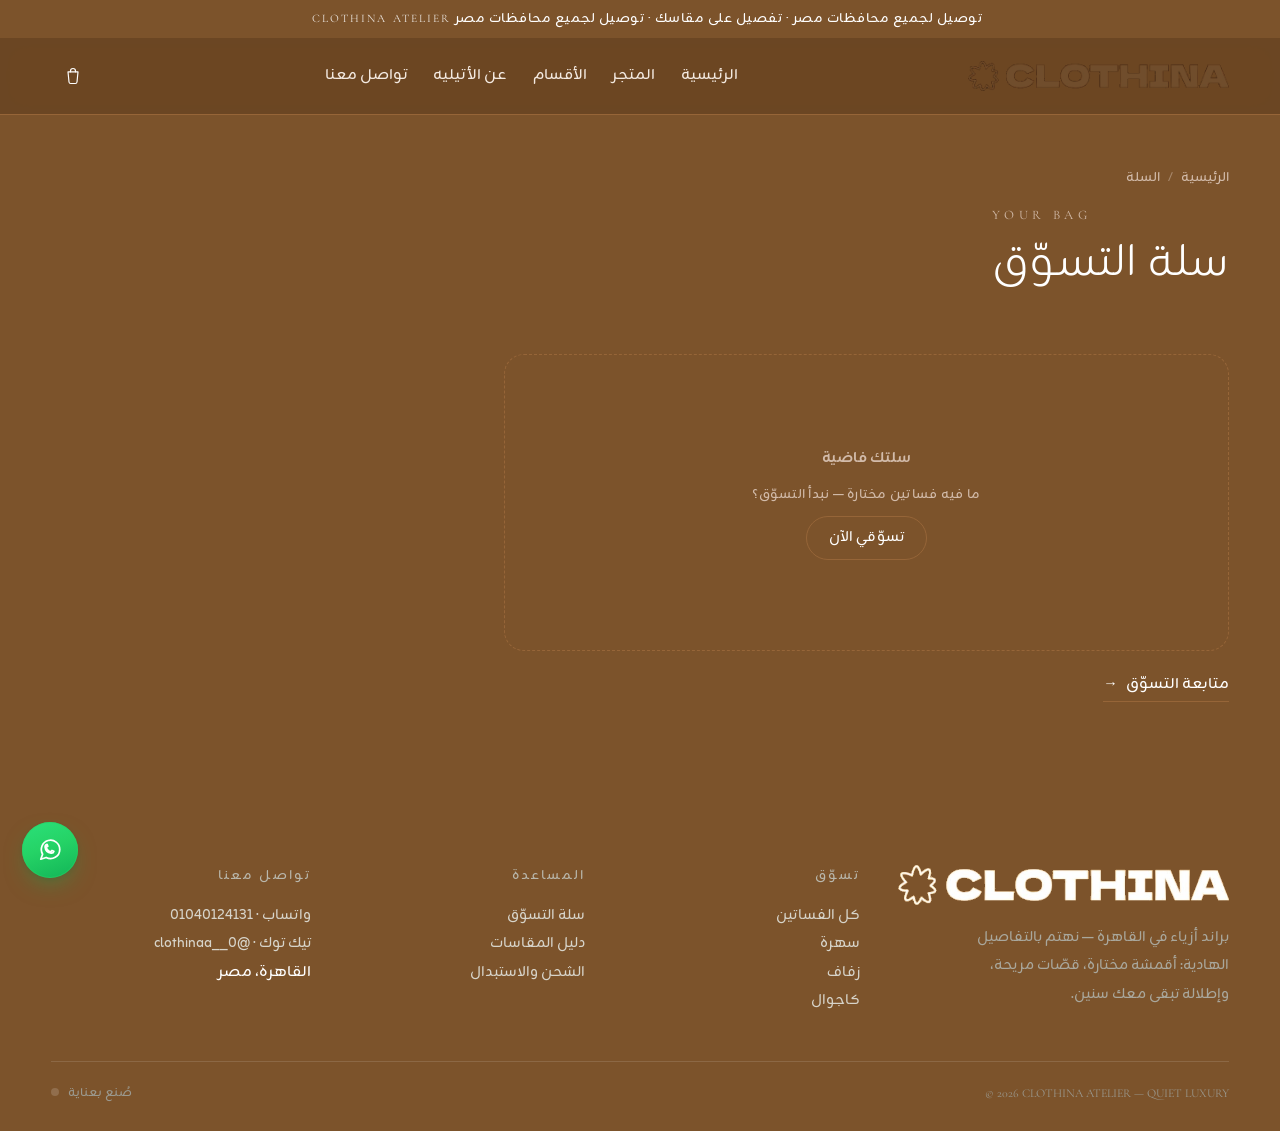
==== commit 8d6e1566: "Rebrand storefront as CLOTHINA Co-authored-by: arena-agent <297053741+arena-agent@users.noreply.gith" ====
--- a/cart.html
+++ b/cart.html
@@ -3,10 +3,10 @@
 <head>
 <meta charset="UTF-8">
 <meta name="viewport" content="width=device-width, initial-scale=1">
-<title>سلة التسوق · JORLINA</title>
+<title>سلة التسوق · CLOTHINA</title>
 <link rel="icon" href="assets/img/brand/favicon.png" type="image/png">
 <link rel="apple-touch-icon" href="assets/img/brand/favicon.png">
-<link rel="preload" as="image" href="assets/img/brand/logo-wordmark.png">
+<link rel="preload" as="image" href="assets/img/brand/clothina-wordmark-white.png">
 <link rel="stylesheet" href="assets/css/main.css">
 </head>
 <body data-page="cart">
@@ -56,7 +56,7 @@
           <div class="sum-row sum-total"><span>الإجمالي</span><b id="sumTotal">—</b></div>
           <button class="btn btn--block" id="goCheckout">إتمام الطلب</button>
           <p class="hint"><span class="dot"></span> بعد إتمام الطلب تختار طريقة الدفع، ويتم التأكيد على واتساب.</p>
-          <p class="hint"><span class="dot"></span> الدفع عند الاستلام يتطلب عربون مقدم ٨٠ ر.س يُخصم من الإجمالي.</p>
+          <p class="hint"><span class="dot"></span> يتم دفع ٥٠٪ من إجمالي الطلب مقدماً عبر فودافون كاش والباقي عند الاستلام.</p>
         </aside>
       </div>
     </div>
--- a/assets/css/main.css
+++ b/assets/css/main.css
@@ -1,20 +1,32 @@
 /* ============================================================
-   JORLINA — Quiet Luxury Atelier
+   CLOTHINA — Quiet Luxury Atelier
    Design tokens from client UI Color Kit
    ============================================================ */
 @import url("fonts.css");
 
 :root{
-  --bg-primary:#FFFFFF;
-  --bg-secondary:#FBFBFA;
-  --text-main:#1A1A1A;
-  --accent-olive-light:#D6D7CE;
-  --accent-olive-dark:#8A8C7F;
-  --bg-swirl:#EFECE6;
-
-  --line: #E7E5DE;
-  --muted: #8A8C7F;
-  --ink-soft: #4A4A45;
+  --color-bg-primary:#7C532B;
+  --color-bg-surface:#6B4624;
+  --color-bg-hover:#8C5E33;
+  --color-text-main:#FFFFFF;
+  --color-text-secondary:#F3E9E0;
+  --color-text-muted:#D2BBAA;
+  --color-btn-bg:#FFFFFF;
+  --color-btn-text:#7C532B;
+  --color-btn-hover:#F3E9E0;
+  --color-border:#966538;
+
+  --bg-primary:var(--color-bg-primary);
+  --bg-secondary:var(--color-bg-surface);
+  --text-main:var(--color-text-main);
+  --brand-primary:var(--color-bg-primary);
+  --brand-hover:var(--color-bg-hover);
+  --accent-olive-light:var(--color-border);
+  --accent-olive-dark:var(--color-text-muted);
+  --bg-swirl:var(--color-bg-hover);
+  --line:var(--color-border);
+  --muted:var(--color-text-muted);
+  --ink-soft:var(--color-text-secondary);
 
   --radius-xs: 10px;
   --radius-sm: 14px;
@@ -95,7 +107,7 @@
 
 /* ---------- buttons ---------- */
 .btn{
-  --btn-bg:var(--text-main); --btn-fg:#fff; --btn-bd:var(--text-main);
+  --btn-bg:#FFFFFF; --btn-fg:var(--brand-primary); --btn-bd:#FFFFFF;
   display:inline-flex;align-items:center;justify-content:center;gap:10px;
   padding:0 30px;height:52px;border-radius:var(--radius-pill);
   background:var(--btn-bg);color:var(--btn-fg);border:1px solid var(--btn-bd);
@@ -107,8 +119,8 @@
 .btn:active{transform:translateY(0)}
 .btn--ghost{--btn-bg:transparent;--btn-fg:var(--text-main);--btn-bd:var(--accent-olive-light)}
 .btn--ghost:hover{--btn-bg:var(--bg-swirl);--btn-bd:var(--accent-olive-light)}
-.btn--olive{--btn-bg:var(--accent-olive-dark);--btn-fg:#fff;--btn-bd:var(--accent-olive-dark)}
-.btn--light{--btn-bg:#fff;--btn-fg:var(--text-main);--btn-bd:#fff}
+.btn--olive{--btn-bg:var(--brand-primary);--btn-fg:#fff;--btn-bd:var(--brand-primary)}
+.btn--light{--btn-bg:#fff;--btn-fg:var(--brand-primary);--btn-bd:#fff}
 .btn--block{width:100%}
 .btn--sm{height:44px;padding:0 22px;font-size:14px}
 .btn[disabled]{opacity:.45;pointer-events:none}
@@ -119,7 +131,7 @@
   border-bottom:1px solid var(--accent-olive-light);padding-bottom:4px;
   transition:border-color .3s,color .3s;
 }
-.link-u:hover{border-color:var(--text-main)}
+.link-u:hover{border-color:var(--brand-primary)}
 
 /* ============================================================
    LOADER — logo + looping silk bar
@@ -127,8 +139,7 @@
 #jl-loader{
   position:fixed;inset:0;z-index:9000;
   display:grid;place-items:center;
-  background:
-    radial-gradient(120% 90% at 50% 0%, #FFFFFF 0%, #FBFBFA 45%, #F1EEE8 100%);
+  background:radial-gradient(120% 90% at 50% 0%, #8C5E33 0%, #7C532B 48%, #6B4624 100%);
   overflow:hidden;
 }
 #jl-loader.is-done{pointer-events:none}
@@ -166,24 +177,24 @@
   direction:ltr;
 }
 .jl-loader-exit{
-  position:fixed;inset:0;z-index:9001;background:var(--text-main);
+  position:fixed;inset:0;z-index:9001;background:var(--brand-primary);
   transform:translateY(101%);pointer-events:none;
 }
-#jl-loader.is-leaving .jl-loader-bar i{animation:none;width:100%;background:var(--text-main);transform:none}
+#jl-loader.is-leaving .jl-loader-bar i{animation:none;width:100%;background:var(--brand-primary);transform:none}
 #jl-loader.is-leaving{transition:opacity .5s ease .25s}
 
 /* ============================================================
    HEADER
    ============================================================ */
 .announce{
-  background:var(--text-main);color:#F4F2EC;text-align:center;
+  background:var(--brand-primary);color:#F4F2EC;text-align:center;
   font-size:12.5px;letter-spacing:.04em;padding:9px 16px;line-height:1.6;
 }
 .announce .en{letter-spacing:.18em;font-size:11.5px;opacity:.85}
 
 .site-header{
   position:sticky;top:0;z-index:600;
-  background:rgba(255,255,255,.78);
+  background:rgba(107,70,36,.94);
   backdrop-filter:saturate(160%) blur(14px);
   -webkit-backdrop-filter:saturate(160%) blur(14px);
   border-bottom:1px solid transparent;
@@ -210,7 +221,7 @@
   transition:color .3s;
 }
 .nav a::after{
-  content:"";position:absolute;inset-inline:0;bottom:0;height:1px;background:var(--text-main);
+  content:"";position:absolute;inset-inline:0;bottom:0;height:1px;background:var(--brand-primary);
   transform:scaleX(0);transform-origin:right;transition:transform .45s var(--ease-out);
 }
 .nav a:hover,.nav a.is-active{color:var(--text-main)}
@@ -225,7 +236,7 @@
 .icon-btn svg{width:20px;height:20px}
 .cart-count{
   position:absolute;top:4px;inset-inline-start:4px;min-width:18px;height:18px;border-radius:9px;
-  background:var(--text-main);color:#fff;font-size:10.5px;display:grid;place-items:center;
+  background:var(--brand-primary);color:#fff;font-size:10.5px;display:grid;place-items:center;
   padding:0 4px;font-family:var(--font-en);line-height:1;transform:scale(0);transition:transform .3s var(--ease-out);
 }
 .cart-count.on{transform:scale(1)}
@@ -261,7 +272,7 @@
 main{position:relative;z-index:1}
 main>.section, main>section:not(.hero){position:relative;z-index:2;background:var(--bg-primary)}
 main>.section--soft, main>section.section--soft{background:var(--bg-secondary)}
-.hero+.band{background:var(--text-main)}
+.hero+.band{background:var(--brand-primary)}
 .hero-inner{
   position:relative;z-index:2;min-height:calc(100svh - var(--header-h) - 40px);
   display:grid;grid-template-columns:1.02fr .98fr;align-items:center;gap:clamp(24px,4vw,64px);
@@ -280,7 +291,7 @@
 }
 .hero-badge{
   position:absolute;z-index:3;bottom:22px;inset-inline-start:22px;
-  background:rgba(255,255,255,.9);backdrop-filter:blur(8px);
+  background:rgba(107,70,36,.94);backdrop-filter:blur(8px);
   border-radius:var(--radius-pill);padding:10px 18px;font-size:13px;display:flex;gap:10px;align-items:center;
   box-shadow:var(--shadow-sm);
 }
@@ -298,7 +309,7 @@
 }
 
 /* marq band */
-.band{padding-block:clamp(16px,2vw,24px);background:var(--text-main);color:#F4F2EC;overflow:hidden}
+.band{padding-block:clamp(16px,2vw,24px);background:var(--brand-primary);color:#F4F2EC;overflow:hidden}
 .marquee{display:flex;gap:0;width:max-content;animation:marq 28s linear infinite}
 .band:hover .marquee{animation-play-state:paused}
 .marquee span{
@@ -334,18 +345,18 @@
 .card-badges{position:absolute;top:12px;inset-inline-start:12px;display:grid;gap:6px;z-index:2}
 .badge{
   font-size:11px;letter-spacing:.06em;padding:5px 10px;border-radius:var(--radius-pill);
-  background:rgba(255,255,255,.94);backdrop-filter:blur(6px);box-shadow:var(--shadow-sm);
-}
-.badge--sale{background:var(--text-main);color:#fff}
+  background:rgba(107,70,36,.94);backdrop-filter:blur(6px);box-shadow:var(--shadow-sm);
+}
+.badge--sale{background:var(--brand-primary);color:#fff}
 .card-quick{
   position:absolute;inset-inline:12px;bottom:12px;z-index:2;
-  height:44px;border-radius:var(--radius-pill);background:rgba(255,255,255,.94);
+  height:44px;border-radius:var(--radius-pill);background:rgba(107,70,36,.94);
   backdrop-filter:blur(10px);display:flex;align-items:center;justify-content:center;gap:8px;
   font-size:13.5px;font-weight:500;box-shadow:var(--shadow-sm);
   transform:translateY(130%);opacity:0;transition:transform .5s var(--ease-out),opacity .35s,background .3s;
 }
 .card:hover .card-quick,.card:focus-within .card-quick{transform:translateY(0);opacity:1}
-.card-quick:hover{background:var(--text-main);color:#fff}
+.card-quick:hover{background:var(--brand-primary);color:#fff}
 @media (hover:none){.card-quick{transform:none;opacity:1;position:static;margin:10px 12px 0}}
 .card-body{padding:16px 16px 18px;display:grid;gap:6px}
 .card-title{font-size:16.5px;font-weight:400;line-height:1.5}
@@ -388,7 +399,7 @@
 .feat b{font-size:14.5px;font-weight:500}
 .feat p{font-size:12.5px;color:var(--muted);line-height:1.8}
 
-/* instagram strip */
+/* TikTok lookbook strip */
 .insta{display:grid;grid-template-columns:repeat(5,1fr);gap:8px}
 @media (max-width:700px){.insta{grid-template-columns:repeat(3,1fr)}}
 .insta a{position:relative;aspect-ratio:1;border-radius:var(--radius-sm);overflow:hidden;background:var(--bg-swirl)}
@@ -410,7 +421,7 @@
   font-size:13.5px;display:inline-flex;align-items:center;gap:8px;transition:all .3s;background:#fff;
 }
 .chip:hover{border-color:var(--accent-olive-light);background:var(--bg-swirl)}
-.chip.is-on{background:var(--text-main);color:#fff;border-color:var(--text-main)}
+.chip.is-on{background:var(--brand-primary);color:#fff;border-color:var(--brand-primary)}
 .filters .spacer{flex:1}
 .select{
   height:38px;border-radius:var(--radius-pill);border:1px solid var(--line);padding:0 16px;background:#fff;
@@ -437,7 +448,7 @@
 .gallery-stage img.is-on{opacity:1}
 .gallery-nav{position:absolute;inset-inline:14px;top:50%;transform:translateY(-50%);display:flex;justify-content:space-between;pointer-events:none;z-index:3}
 .gallery-nav button{
-  pointer-events:auto;width:42px;height:42px;border-radius:50%;background:rgba(255,255,255,.9);
+  pointer-events:auto;width:42px;height:42px;border-radius:50%;background:rgba(107,70,36,.94);
   display:grid;place-items:center;box-shadow:var(--shadow-sm);transition:background .3s,transform .3s;
 }
 .gallery-nav button:hover{background:#fff;transform:scale(1.06)}
@@ -448,7 +459,7 @@
 }
 .thumbs button img{width:100%;height:100%;object-fit:cover}
 .thumbs button:hover{opacity:.9}
-.thumbs button.is-on{opacity:1;border-color:var(--text-main)}
+.thumbs button.is-on{opacity:1;border-color:var(--brand-primary)}
 
 .pdp-info{display:grid;gap:20px;padding-top:6px}
 .pdp-top{display:grid;gap:10px}
@@ -468,7 +479,7 @@
   background:#fff;font-size:14px;transition:all .25s var(--ease);display:inline-flex;align-items:center;justify-content:center;gap:6px;
 }
 .opt-btn:hover{border-color:var(--accent-olive-dark)}
-.opt-btn.is-on{background:var(--text-main);color:#fff;border-color:var(--text-main)}
+.opt-btn.is-on{background:var(--brand-primary);color:#fff;border-color:var(--brand-primary)}
 .opt-btn.is-out{opacity:.4;text-decoration:line-through;pointer-events:none}
 .swatch{
   width:44px;height:44px;border-radius:50%;border:1px solid var(--line);position:relative;
@@ -567,9 +578,9 @@
 .pay:hover{border-color:var(--accent-olive-light);background:var(--bg-secondary)}
 .pay input{position:absolute;opacity:0;pointer-events:none}
 .pay .radio{width:18px;height:18px;border-radius:50%;border:1px solid var(--accent-olive-light);display:grid;place-items:center;transition:border-color .3s}
-.pay .radio::after{content:"";width:9px;height:9px;border-radius:50%;background:var(--text-main);transform:scale(0);transition:transform .25s var(--ease-out)}
-.pay.is-on{border-color:var(--text-main);background:var(--bg-secondary)}
-.pay.is-on .radio{border-color:var(--text-main)}
+.pay .radio::after{content:"";width:9px;height:9px;border-radius:50%;background:var(--brand-primary);transform:scale(0);transition:transform .25s var(--ease-out)}
+.pay.is-on{border-color:var(--brand-primary);background:var(--bg-secondary)}
+.pay.is-on .radio{border-color:var(--brand-primary)}
 .pay.is-on .radio::after{transform:scale(1)}
 .pay-txt b{display:block;font-size:14.5px;font-weight:500}
 .pay-txt span{font-size:12px;color:var(--muted)}
@@ -580,7 +591,7 @@
 @media (max-width:960px){.checkout-grid{grid-template-columns:1fr}}
 .panel{background:#fff;border:1px solid var(--line);border-radius:var(--radius-lg);padding:clamp(20px,2.6vw,32px);display:grid;gap:18px}
 .panel-title{display:flex;align-items:center;gap:10px;font-size:16px;font-weight:500}
-.panel-title .n{width:24px;height:24px;border-radius:50%;background:var(--text-main);color:#fff;font-size:11.5px;display:grid;place-items:center;font-family:var(--font-en)}
+.panel-title .n{width:24px;height:24px;border-radius:50%;background:var(--brand-primary);color:#fff;font-size:11.5px;display:grid;place-items:center;font-family:var(--font-en)}
 
 .mini-list{display:grid;gap:12px;max-height:330px;overflow:auto;padding-inline-end:4px}
 .mini{display:grid;grid-template-columns:56px 1fr auto;gap:12px;align-items:center}
@@ -623,7 +634,7 @@
    ============================================================ */
 .toast-wrap{position:fixed;z-index:1100;bottom:22px;inset-inline-start:22px;display:grid;gap:10px;pointer-events:none}
 .toast{
-  background:var(--text-main);color:#F6F4EF;border-radius:var(--radius-pill);padding:13px 22px;font-size:13.5px;
+  background:var(--brand-primary);color:#F6F4EF;border-radius:var(--radius-pill);padding:13px 22px;font-size:13.5px;
   box-shadow:var(--shadow-md);display:flex;align-items:center;gap:10px;
   transform:translateY(20px);opacity:0;transition:all .45s var(--ease-out);
 }
@@ -634,7 +645,7 @@
 /* ============================================================
    FOOTER
    ============================================================ */
-.site-footer{background:var(--text-main);color:#EDEAE3;padding-block:clamp(40px,6vw,72px) 26px;margin-top:auto}
+.site-footer{background:var(--brand-primary);color:#EDEAE3;padding-block:clamp(40px,6vw,72px) 26px;margin-top:auto}
 .footer-grid{display:grid;grid-template-columns:1.4fr 1fr 1fr 1.1fr;gap:clamp(22px,3vw,48px)}
 @media (max-width:900px){.footer-grid{grid-template-columns:1fr 1fr}}
 @media (max-width:560px){.footer-grid{grid-template-columns:1fr}}
@@ -655,7 +666,7 @@
    ============================================================ */
 .admin-fab{
   position:fixed;z-index:700;bottom:22px;inset-inline-end:22px;
-  height:48px;border-radius:var(--radius-pill);background:var(--text-main);color:#fff;
+  height:48px;border-radius:var(--radius-pill);background:var(--brand-primary);color:#fff;
   display:flex;align-items:center;gap:9px;padding:0 20px;font-size:13.5px;box-shadow:var(--shadow-md);
   transform:translateY(20px);opacity:0;pointer-events:none;transition:all .4s var(--ease-out);
 }
@@ -674,7 +685,7 @@
 .admin-head b .tag{font-size:10px;letter-spacing:.12em;background:var(--bg-swirl);padding:3px 8px;border-radius:var(--radius-pill);color:var(--accent-olive-dark)}
 .admin-tabs{display:flex;gap:6px;padding:12px 16px;border-bottom:1px solid var(--line);overflow:auto}
 .admin-tab{padding:8px 14px;border-radius:var(--radius-pill);font-size:13px;color:var(--ink-soft);white-space:nowrap}
-.admin-tab.is-on{background:var(--text-main);color:#fff}
+.admin-tab.is-on{background:var(--brand-primary);color:#fff}
 .admin-body{padding:18px 20px 40px;overflow:auto;display:grid;gap:16px;align-content:start}
 .admin-body .field label{font-size:12.5px}
 .admin-note{font-size:12px;color:var(--muted);background:var(--bg-secondary);border-radius:var(--radius-sm);padding:12px 14px;line-height:1.9;border:1px solid var(--line)}
@@ -683,7 +694,7 @@
   min-width:46px;height:38px;padding:0 12px;border:1px solid var(--line);border-radius:10px;font-size:13px;
   display:inline-flex;align-items:center;justify-content:center;transition:all .25s;background:#fff;
 }
-.sz.is-on{background:var(--text-main);color:#fff;border-color:var(--text-main)}
+.sz.is-on{background:var(--brand-primary);color:#fff;border-color:var(--brand-primary)}
 .admin-list{display:grid;gap:10px}
 .admin-row{display:grid;grid-template-columns:46px 1fr auto;gap:10px;align-items:center;padding:9px;border:1px solid var(--line);border-radius:12px}
 .admin-row img{width:46px;aspect-ratio:4/5;object-fit:cover;border-radius:6px;background:var(--bg-swirl)}
@@ -692,7 +703,7 @@
 .del-btn{width:32px;height:32px;border-radius:8px;display:grid;place-items:center;background:var(--bg-secondary);color:#A4553F;transition:background .25s}
 .del-btn:hover{background:#F3E5E0}
 .progress{height:3px;background:var(--bg-swirl);border-radius:2px;overflow:hidden}
-.progress i{display:block;height:100%;width:0;background:var(--text-main);transition:width .3s}
+.progress i{display:block;height:100%;width:0;background:var(--brand-primary);transition:width .3s}
 
 /* ============================================================
    UTIL + ANIMATION
@@ -852,7 +863,7 @@
   content:"تواصلي معنا على واتساب";
   position:absolute;bottom:50%;transform:translateY(50%) translateX(8px);
   inset-inline-end:calc(100% + 12px);
-  background:var(--text-main);color:#F6F4EF;white-space:nowrap;
+  background:var(--brand-primary);color:#F6F4EF;white-space:nowrap;
   font-size:12.5px;padding:8px 14px;border-radius:var(--radius-pill);
   opacity:0;pointer-events:none;transition:all .4s var(--ease-out);
   box-shadow:var(--shadow-sm);
@@ -900,7 +911,7 @@
 .coupon-msg.is-err{color:#A4553F}
 .coupon-applied{display:grid;grid-template-columns:auto 1fr auto;align-items:center;gap:10px}
 .coupon-tag{
-  background:var(--text-main);color:#fff;font-size:11.5px;letter-spacing:.14em;white-space:nowrap;
+  background:var(--brand-primary);color:#fff;font-size:11.5px;letter-spacing:.14em;white-space:nowrap;
   padding:5px 11px;border-radius:var(--radius-pill);
 }
 .coupon-txt{font-size:12.5px;color:var(--ink-soft)}
@@ -980,7 +991,7 @@
 .coupon-card .cc-code{font-family:var(--font-en);letter-spacing:.12em;font-size:13px;display:flex;gap:8px;align-items:center}
 .coupon-card .cc-meta{font-size:11.5px;color:var(--muted);margin-top:3px;line-height:1.7}
 .coupon-card .cc-pct{
-  font-family:var(--font-en);font-size:15px;background:var(--text-main);color:#fff;border-radius:9px;
+  font-family:var(--font-en);font-size:15px;background:var(--brand-primary);color:#fff;border-radius:9px;
   padding:6px 10px;min-width:52px;text-align:center;
 }
 .coupon-card.is-off{opacity:.55}
@@ -1030,3 +1041,40 @@
   .panel-title{font-size:15px}
   .wa-fab{z-index:640}
 }
+
+
+/* CLOTHINA brown-and-ivory storefront theme */
+.site-header{background:rgba(107,70,36,.96);border-bottom-color:var(--line)}
+.site-header.is-stuck{box-shadow:0 10px 30px -22px rgba(20,10,2,.7)}
+.announce,.band,.site-footer,.wa-fab::after,.jl-loader-exit{background:var(--brand-primary);color:#fff}
+.hero-badge,.card-badges .badge,.card-quick,.gallery-nav button{background:var(--bg-secondary);color:#fff}
+.card,.cart-item,.panel,.modal-card,.admin-sheet,.chip,.select,.opt-btn,.qty,.coupon-block,.coupon-card,.deposit-box{
+  background-color:var(--bg-secondary);color:var(--text-main)
+}
+.summary,.section--soft,.guide-btn,.pay:hover,.pay.is-on,.offer-fields,.coupon-x,.coupon-products,.admin-note,.btn-mini{
+  background-color:#6B4624;color:var(--text-main)
+}
+.input,.textarea,.select-full,.pay,.sz,.coupon-card,.cp-row:hover,.coupon-form .input{
+  background-color:#6B4624;color:#fff
+}
+.input::placeholder,.textarea::placeholder{color:#D2BBAA;opacity:.8}
+.offer-strip{background:linear-gradient(90deg,#6B4624,#8C5E33);color:#F3E9E0}
+.offer-strip .cd{background:#6B4624;color:#fff}
+.deposit-box{background:linear-gradient(180deg,#8C5E33,#6B4624);border-color:#966538}
+.vodafone-number{display:flex;align-items:center;justify-content:space-between;gap:12px;padding:10px 12px;border:1px dashed var(--line);border-radius:10px;color:#F3E9E0}
+.vodafone-number b{font-size:16px;letter-spacing:.08em;color:#fff}
+.jl-loader-logo{width:min(320px,72vw);mix-blend-mode:normal;opacity:1}
+.jl-loader-bar{background:rgba(255,255,255,.28)}
+.jl-loader-bar i{background:linear-gradient(90deg,transparent,#fff,transparent)}
+.site-header .brand-logo{height:31px;width:auto}
+.site-footer .brand-logo{height:42px;width:auto}
+@media(max-width:960px){.site-header .brand-logo{height:29px}}
+@media(max-width:560px){.site-header .brand-logo{height:27px}.site-footer .brand-logo{height:36px}}
+.admin-tab.is-on,.sz.is-on,.chip.is-on,.opt-btn.is-on,.badge--sale,.card-quick:hover,.coupon-tag,.coupon-card .cc-pct{background:var(--brand-primary);color:#fff;border-color:var(--brand-primary)}
+.btn{--btn-bg:#fff;--btn-fg:#7C532B;--btn-bd:#fff}
+.btn--ghost{--btn-bg:transparent;--btn-fg:#fff;--btn-bd:#966538}
+.btn--ghost:hover{--btn-bg:#8C5E33;--btn-fg:#fff;--btn-bd:#966538}
+
+.admin-tabs{flex-wrap:wrap;overflow:visible}.admin-tab{flex:0 0 auto}
+
+.btn:not(.btn--ghost):hover{background:var(--color-btn-hover);border-color:var(--color-btn-hover)}
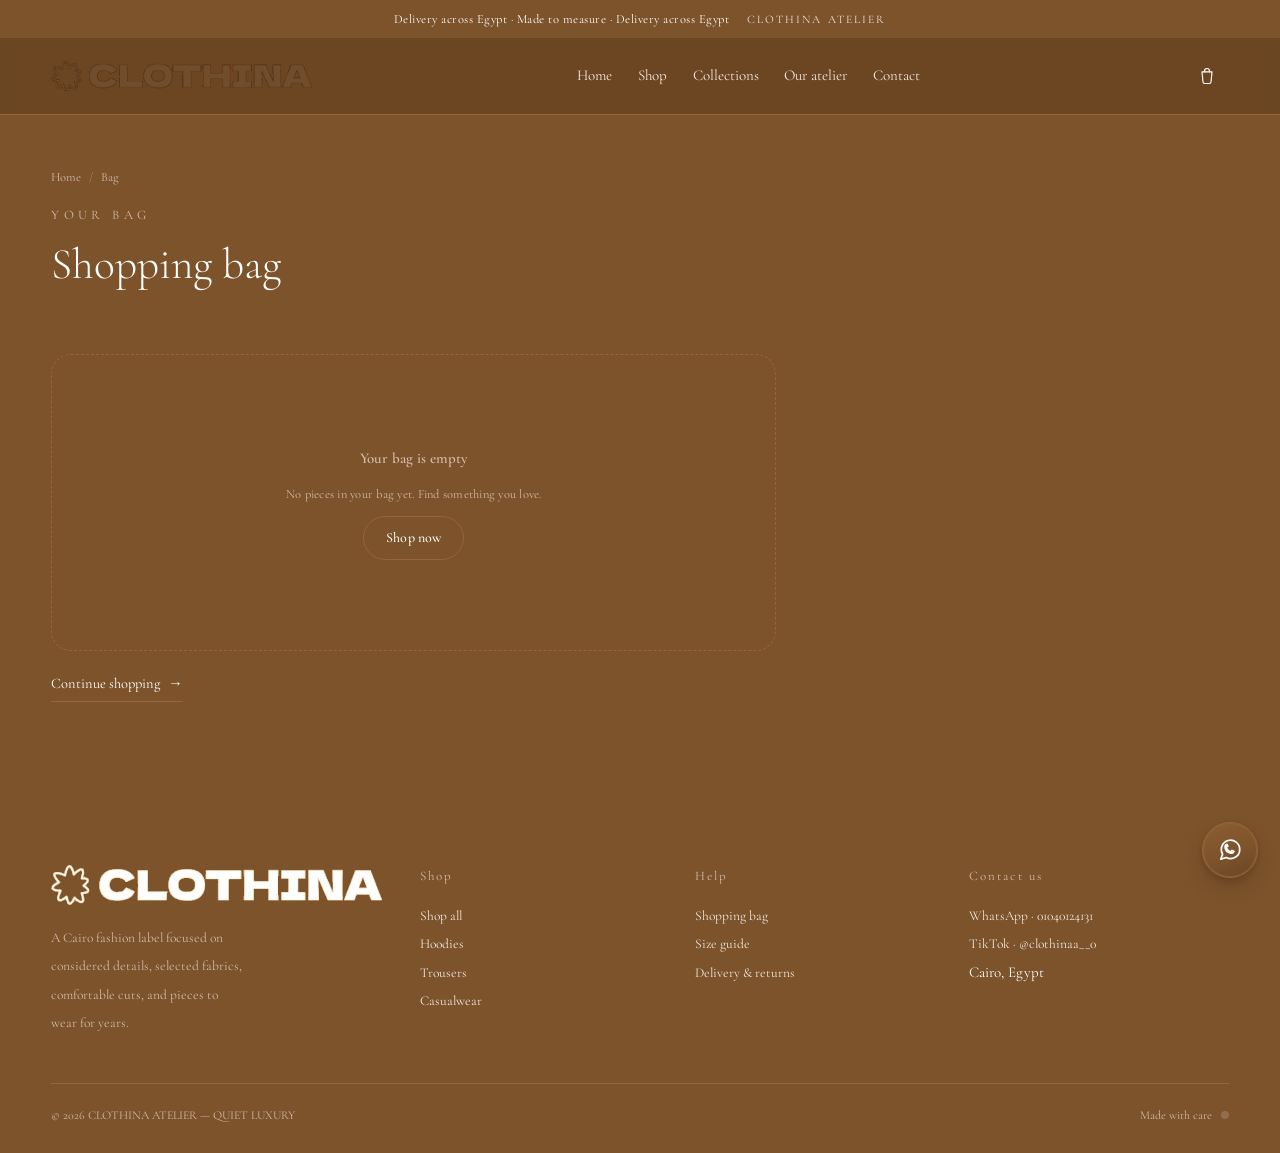
==== commit dc54ea5c: "Fix Quick View and translate storefront to English Co-authored-by: arena-agent <297053741+arena-agen" ====
--- a/cart.html
+++ b/cart.html
@@ -1,9 +1,9 @@
 <!DOCTYPE html>
-<html lang="ar" dir="rtl">
+<html lang="en" dir="ltr">
 <head>
 <meta charset="UTF-8">
 <meta name="viewport" content="width=device-width, initial-scale=1">
-<title>سلة التسوق · CLOTHINA</title>
+<title>Shopping Bag · CLOTHINA</title>
 <link rel="icon" href="assets/img/brand/favicon.png" type="image/png">
 <link rel="apple-touch-icon" href="assets/img/brand/favicon.png">
 <link rel="preload" as="image" href="assets/img/brand/clothina-wordmark-white.png">
@@ -16,11 +16,11 @@
 <main>
   <section class="page-head">
     <div class="container">
-      <nav class="crumbs"><a href="index.html">الرئيسية</a><span class="sep">/</span><span>السلة</span></nav>
+      <nav class="crumbs"><a href="index.html">Home</a><span class="sep">/</span><span>Bag</span></nav>
       <div class="section-head" style="margin-bottom:0">
         <div class="stack">
           <span class="eyebrow">YOUR BAG</span>
-          <h1 class="title-lg">سلة التسوّق</h1>
+          <h1 class="title-lg">Shopping bag</h1>
         </div>
       </div>
     </div>
@@ -29,34 +29,34 @@
   <section>
     <div class="container">
       <div class="cart-wrap" id="cartWrap">
-        <!-- القائمة -->
+        <!-- Item list -->
         <div>
           <div class="cart-list" id="cartList"></div>
           <div id="cartEmpty" class="empty hide">
-            <b>سلتك فاضية</b>
-            <span class="tiny">ما فيه فساتين مختارة — نبدأ التسوّق؟</span>
-            <a class="btn btn--ghost btn--sm" href="shop.html">تسوّقي الآن</a>
+            <b>Your bag is empty</b>
+            <span class="tiny">No pieces in your bag yet. Find something you love.</span>
+            <a class="btn btn--ghost btn--sm" href="shop.html">Shop now</a>
           </div>
-          <a class="link-u mt-3" href="shop.html" style="display:inline-flex">متابعة التسوّق <span class="en">→</span></a>
+          <a class="link-u mt-3" href="shop.html" style="display:inline-flex">Continue shopping <span class="en">→</span></a>
         </div>
 
-        <!-- الملخص -->
+        <!-- Order summary -->
         <aside class="summary" id="summaryBox">
-          <h3>ملخص الطلب</h3>
-          <div class="sum-row"><span>المجموع</span><b id="sumSub">—</b></div>
-          <div class="sum-row"><span>الشحن</span><b id="sumShip">—</b></div>
+          <h3>Order summary</h3>
+          <div class="sum-row"><span>Subtotal</span><b id="sumSub">—</b></div>
+          <div class="sum-row"><span>Delivery</span><b id="sumShip">—</b></div>
 
           <div class="sum-row sum-discount hide" id="discountRow">
-            <span>خصم الكوبون <b class="en" id="sumCouponCode"></b></span><b id="sumDiscount">—</b>
+            <span>Coupon discount <b class="en" id="sumCouponCode"></b></span><b id="sumDiscount">—</b>
           </div>
 
           <!-- Coupon / Discount -->
           <div class="coupon-block" id="couponBlock"></div>
 
-          <div class="sum-row sum-total"><span>الإجمالي</span><b id="sumTotal">—</b></div>
-          <button class="btn btn--block" id="goCheckout">إتمام الطلب</button>
-          <p class="hint"><span class="dot"></span> بعد إتمام الطلب تختار طريقة الدفع، ويتم التأكيد على واتساب.</p>
-          <p class="hint"><span class="dot"></span> يتم دفع ٥٠٪ من إجمالي الطلب مقدماً عبر فودافون كاش والباقي عند الاستلام.</p>
+          <div class="sum-row sum-total"><span>Total</span><b id="sumTotal">—</b></div>
+          <button class="btn btn--block" id="goCheckout">Checkout</button>
+          <p class="hint"><span class="dot"></span> Your order will be confirmed on WhatsApp after checkout.</p>
+          <p class="hint"><span class="dot"></span> A 50% deposit is paid via Vodafone Cash; the balance is due on delivery.</p>
         </aside>
       </div>
     </div>
--- a/assets/css/main.css
+++ b/assets/css/main.css
@@ -34,12 +34,12 @@
   --radius-lg: 28px;
   --radius-pill: 999px;
 
-  --shadow-sm: 0 1px 2px rgba(26,26,26,.04), 0 8px 24px -18px rgba(26,26,26,.22);
-  --shadow-md: 0 2px 6px rgba(26,26,26,.05), 0 24px 60px -32px rgba(26,26,26,.32);
-  --shadow-lg: 0 40px 100px -40px rgba(26,26,26,.38);
-
-  --font-ar: "Zain", "Segoe UI", system-ui, sans-serif;
-  --font-en: "Cormorant Garamond", "Times New Roman", serif;
+  --shadow-sm: 0 1px 2px rgba(55,34,16,.06), 0 8px 24px -18px rgba(55,34,16,.22);
+  --shadow-md: 0 2px 6px rgba(55,34,16,.07), 0 24px 60px -32px rgba(55,34,16,.32);
+  --shadow-lg: 0 40px 100px -40px rgba(55,34,16,.38);
+
+  --font-ar: "Royal", "Cormorant Garamond", "Times New Roman", serif;
+  --font-en: "Royal", "Cormorant Garamond", "Times New Roman", serif;
 
   --ease: cubic-bezier(.22,.61,.36,1);
   --ease-out: cubic-bezier(.16,1,.3,1);
@@ -160,7 +160,7 @@
   margin-top:-6px;
 }
 .jl-loader-bar{
-  width:min(240px,58vw);height:1.5px;background:#E3E0D8;border-radius:2px;
+  width:min(240px,58vw);height:1.5px;background:#966538;border-radius:2px;
   overflow:hidden;position:relative;margin-top:10px;
 }
 .jl-loader-bar i{
@@ -181,13 +181,14 @@
   transform:translateY(101%);pointer-events:none;
 }
 #jl-loader.is-leaving .jl-loader-bar i{animation:none;width:100%;background:var(--brand-primary);transform:none}
-#jl-loader.is-leaving{transition:opacity .5s ease .25s}
+#jl-loader.is-leaving{opacity:0;pointer-events:none;transition:opacity .5s ease .15s}
+#jl-loader.is-leaving #jl-loader-canvas{opacity:0;transition:opacity .4s ease}
 
 /* ============================================================
    HEADER
    ============================================================ */
 .announce{
-  background:var(--brand-primary);color:#F4F2EC;text-align:center;
+  background:var(--brand-primary);color:#F3E9E0;text-align:center;
   font-size:12.5px;letter-spacing:.04em;padding:9px 16px;line-height:1.6;
 }
 .announce .en{letter-spacing:.18em;font-size:11.5px;opacity:.85}
@@ -200,7 +201,7 @@
   border-bottom:1px solid transparent;
   transition:border-color .4s,background .4s,box-shadow .4s;
 }
-.site-header.is-stuck{border-bottom-color:var(--line);box-shadow:0 10px 30px -26px rgba(26,26,26,.5)}
+.site-header.is-stuck{border-bottom-color:var(--line);box-shadow:0 10px 30px -26px rgba(55,34,16,.5)}
 .header-inner{
   height:var(--header-h);display:flex;align-items:center;gap:clamp(12px,2vw,34px);
   justify-content:space-between;
@@ -287,7 +288,7 @@
 .hero-media{position:relative;aspect-ratio:4/4.7;max-height:min(70vh,660px);border-radius:var(--radius-lg);overflow:hidden;box-shadow:var(--shadow-lg)}
 .hero-media img{width:100%;height:100%;object-fit:cover}
 .hero-media::after{
-  content:"";position:absolute;inset:0;background:linear-gradient(180deg,rgba(26,26,26,0) 55%,rgba(26,26,26,.24));
+  content:"";position:absolute;inset:0;background:linear-gradient(180deg,rgba(55,34,16,0) 55%,rgba(55,34,16,.24));
 }
 .hero-badge{
   position:absolute;z-index:3;bottom:22px;inset-inline-start:22px;
@@ -309,7 +310,7 @@
 }
 
 /* marq band */
-.band{padding-block:clamp(16px,2vw,24px);background:var(--brand-primary);color:#F4F2EC;overflow:hidden}
+.band{padding-block:clamp(16px,2vw,24px);background:var(--brand-primary);color:#F3E9E0;overflow:hidden}
 .marquee{display:flex;gap:0;width:max-content;animation:marq 28s linear infinite}
 .band:hover .marquee{animation-play-state:paused}
 .marquee span{
@@ -371,7 +372,7 @@
 .coll{position:relative;border-radius:var(--radius);overflow:hidden;aspect-ratio:3/4;display:block}
 .coll img{width:100%;height:100%;object-fit:cover;transition:transform 1.2s var(--ease-out)}
 .coll:hover img{transform:scale(1.06)}
-.coll::after{content:"";position:absolute;inset:0;background:linear-gradient(180deg,rgba(26,26,26,0) 45%,rgba(26,26,26,.45))}
+.coll::after{content:"";position:absolute;inset:0;background:linear-gradient(180deg,rgba(55,34,16,0) 45%,rgba(55,34,16,.45))}
 .coll-label{
   position:absolute;z-index:2;bottom:16px;inset-inline:16px;color:#fff;
   display:flex;align-items:end;justify-content:space-between;gap:10px;
@@ -485,7 +486,7 @@
   width:44px;height:44px;border-radius:50%;border:1px solid var(--line);position:relative;
   display:grid;place-items:center;transition:transform .3s,box-shadow .3s;
 }
-.swatch i{width:30px;height:30px;border-radius:50%;display:block;box-shadow:inset 0 0 0 1px rgba(0,0,0,.06)}
+.swatch i{width:30px;height:30px;border-radius:50%;display:block;box-shadow:inset 0 0 0 1px rgba(55,34,16,.08)}
 .swatch.is-on{box-shadow:0 0 0 1.5px var(--text-main)}
 .swatch:hover{transform:translateY(-2px)}
 
@@ -558,16 +559,16 @@
 /* forms */
 .field{display:grid;gap:7px}
 .field label{font-size:13px;color:var(--ink-soft)}
-.field label .req{color:#A4553F}
+.field label .req{color:#D2BBAA}
 .input,.textarea,.select-full{
   width:100%;border:1px solid var(--line);border-radius:var(--radius-sm);background:#fff;
   padding:13px 16px;font-size:14.5px;transition:border-color .3s,box-shadow .3s;
 }
-.input:focus,.textarea:focus,.select-full:focus{outline:0;border-color:var(--accent-olive-dark);box-shadow:0 0 0 3px rgba(138,140,127,.12)}
+.input:focus,.textarea:focus,.select-full:focus{outline:0;border-color:var(--accent-olive-dark);box-shadow:0 0 0 3px rgba(150,101,56,.2)}
 .textarea{min-height:96px;resize:vertical;line-height:1.9}
 .form-grid{display:grid;grid-template-columns:1fr 1fr;gap:14px}
 @media (max-width:560px){.form-grid{grid-template-columns:1fr}}
-.err{color:#A4553F;font-size:12px;min-height:0}
+.err{color:#D2BBAA;font-size:12px;min-height:0}
 
 /* payment methods */
 .pay-grid{display:grid;gap:10px}
@@ -604,7 +605,7 @@
    ============================================================ */
 .modal{
   position:fixed;inset:0;z-index:1000;display:grid;place-items:center;padding:16px;
-  background:rgba(26,26,26,.46);
+  background:rgba(55,34,16,.46);
   opacity:0;pointer-events:none;transition:opacity .35s ease;
 }
 .modal.is-open{opacity:1;pointer-events:auto}
@@ -634,30 +635,30 @@
    ============================================================ */
 .toast-wrap{position:fixed;z-index:1100;bottom:22px;inset-inline-start:22px;display:grid;gap:10px;pointer-events:none}
 .toast{
-  background:var(--brand-primary);color:#F6F4EF;border-radius:var(--radius-pill);padding:13px 22px;font-size:13.5px;
+  background:var(--brand-primary);color:#F3E9E0;border-radius:var(--radius-pill);padding:13px 22px;font-size:13.5px;
   box-shadow:var(--shadow-md);display:flex;align-items:center;gap:10px;
   transform:translateY(20px);opacity:0;transition:all .45s var(--ease-out);
 }
 .toast.is-in{transform:none;opacity:1}
-.toast--warn{background:#7B6A52}
+.toast--warn{background:#8C5E33}
 .toast--ok{background:var(--accent-olive-dark)}
 
 /* ============================================================
    FOOTER
    ============================================================ */
-.site-footer{background:var(--brand-primary);color:#EDEAE3;padding-block:clamp(40px,6vw,72px) 26px;margin-top:auto}
+.site-footer{background:var(--brand-primary);color:#F3E9E0;padding-block:clamp(40px,6vw,72px) 26px;margin-top:auto}
 .footer-grid{display:grid;grid-template-columns:1.4fr 1fr 1fr 1.1fr;gap:clamp(22px,3vw,48px)}
 @media (max-width:900px){.footer-grid{grid-template-columns:1fr 1fr}}
 @media (max-width:560px){.footer-grid{grid-template-columns:1fr}}
-.site-footer h4{font-size:13px;letter-spacing:.16em;font-weight:400;color:#B9B7AC;margin-bottom:14px}
-.site-footer a,.site-footer p{font-size:13.5px;color:#D7D4CA;line-height:2.1}
+.site-footer h4{font-size:13px;letter-spacing:.16em;font-weight:400;color:#D2BBAA;margin-bottom:14px}
+.site-footer a,.site-footer p{font-size:13.5px;color:#F3E9E0;line-height:2.1}
 .site-footer a:hover{color:#fff}
 .footer-brand .brand-word{font-size:26px;color:#fff}
 .footer-brand .brand-mark{color:#fff}
-.footer-brand p{max-width:32ch;margin-top:14px;color:#A9A79C}
+.footer-brand p{max-width:32ch;margin-top:14px;color:#D2BBAA}
 .footer-bottom{
   margin-top:clamp(26px,4vw,46px);padding-top:20px;border-top:1px solid rgba(255,255,255,.12);
-  display:flex;justify-content:space-between;gap:14px;flex-wrap:wrap;font-size:12px;color:#9B998F;
+  display:flex;justify-content:space-between;gap:14px;flex-wrap:wrap;font-size:12px;color:#D2BBAA;
 }
 .footer-bottom .admin-dot{width:8px;height:8px;border-radius:50%;background:rgba(255,255,255,.16);display:inline-block;margin-inline-start:6px;cursor:pointer}
 
@@ -700,8 +701,8 @@
 .admin-row img{width:46px;aspect-ratio:4/5;object-fit:cover;border-radius:6px;background:var(--bg-swirl)}
 .admin-row b{font-size:13px;font-weight:400;display:block;line-height:1.4}
 .admin-row small{color:var(--muted);font-size:11.5px}
-.del-btn{width:32px;height:32px;border-radius:8px;display:grid;place-items:center;background:var(--bg-secondary);color:#A4553F;transition:background .25s}
-.del-btn:hover{background:#F3E5E0}
+.del-btn{width:32px;height:32px;border-radius:8px;display:grid;place-items:center;background:var(--bg-secondary);color:#D2BBAA;transition:background .25s}
+.del-btn:hover{background:#8C5E33}
 .progress{height:3px;background:var(--bg-swirl);border-radius:2px;overflow:hidden}
 .progress i{display:block;height:100%;width:0;background:var(--brand-primary);transition:width .3s}
 
@@ -712,7 +713,7 @@
 .reveal-lines>span{display:block;overflow:hidden}
 .reveal-lines>span>i{display:block;font-style:normal;transform:translateY(110%)}
 .is-ready .reveal{opacity:1;transform:none}
-.skeleton{background:linear-gradient(100deg,var(--bg-swirl) 20%,#F7F5F1 40%,var(--bg-swirl) 60%);background-size:220% 100%;animation:sk 1.4s linear infinite;border-radius:var(--radius)}
+.skeleton{background:linear-gradient(100deg,var(--bg-swirl) 20%,#F3E9E0 40%,var(--bg-swirl) 60%);background-size:220% 100%;animation:sk 1.4s linear infinite;border-radius:var(--radius)}
 @keyframes sk{to{background-position:-120% 0}}
 .center{text-align:center}
 .mt-1{margin-top:6px}.mt-2{margin-top:12px}.mt-3{margin-top:20px}.mt-4{margin-top:30px}
@@ -755,7 +756,7 @@
 
 /* شريط الرسم المتحرك: اتجاه سلس في RTL */
 .band .marquee{direction:ltr}
-.band .marquee span{direction:rtl}
+.band .marquee span{direction:ltr}
 
 /* توازن العناوين */
 .title-lg,h2.title-lg{text-wrap:balance}
@@ -839,19 +840,19 @@
    WHATSAPP FAB — زر أنيق محسّن
    ============================================================ */
 .wa-fab{
-  --wa:#25D366;
+  --wa:#7C532B;
   width:56px;height:56px;border-radius:50%;
-  background:linear-gradient(160deg,#2BE07A 0%,#25D366 45%,#12B457 100%);
-  color:#fff;border:0;
+  background:linear-gradient(160deg,#8C5E33 0%,#7C532B 55%,#6B4624 100%);
+  color:#fff;border:1px solid #966538;
   display:grid;place-items:center;
-  box-shadow:0 10px 24px -8px rgba(18,180,87,.55), 0 2px 6px rgba(26,26,26,.10);
+  box-shadow:0 10px 24px -8px rgba(55,34,16,.45), 0 2px 6px rgba(55,34,16,.16);
   transition:transform .45s var(--ease-out), box-shadow .45s var(--ease-out), filter .3s;
   isolation:isolate;
 }
 .wa-fab svg{width:26px;height:26px;stroke-width:1.6}
 .wa-fab::before{
   content:"";position:absolute;inset:0;border-radius:50%;
-  border:1.5px solid rgba(37,211,102,.55);
+  border:1.5px solid rgba(150,101,56,.62);
   animation:waPulse 2.8s var(--ease) infinite;z-index:-1;
 }
 @keyframes waPulse{
@@ -863,14 +864,14 @@
   content:"تواصلي معنا على واتساب";
   position:absolute;bottom:50%;transform:translateY(50%) translateX(8px);
   inset-inline-end:calc(100% + 12px);
-  background:var(--brand-primary);color:#F6F4EF;white-space:nowrap;
+  background:var(--brand-primary);color:#F3E9E0;white-space:nowrap;
   font-size:12.5px;padding:8px 14px;border-radius:var(--radius-pill);
   opacity:0;pointer-events:none;transition:all .4s var(--ease-out);
   box-shadow:var(--shadow-sm);
 }
 .wa-fab:hover{
   transform:translateY(-4px) scale(1.04);
-  box-shadow:0 18px 34px -12px rgba(18,180,87,.6), 0 4px 10px rgba(26,26,26,.12);
+  box-shadow:0 18px 34px -12px rgba(55,34,16,.55), 0 4px 10px rgba(55,34,16,.18);
 }
 .wa-fab:hover::after{opacity:1;transform:translateY(50%) translateX(0)}
 .wa-fab:active{transform:translateY(-1px) scale(.99)}
@@ -908,7 +909,7 @@
 .coupon-form .input{height:46px;letter-spacing:.12em;font-size:13.5px}
 .coupon-form .btn{height:46px}
 .coupon-msg{font-size:12px;color:var(--accent-olive-dark);min-height:0;margin:0;line-height:1.6}
-.coupon-msg.is-err{color:#A4553F}
+.coupon-msg.is-err{color:#D2BBAA}
 .coupon-applied{display:grid;grid-template-columns:auto 1fr auto;align-items:center;gap:10px}
 .coupon-tag{
   background:var(--brand-primary);color:#fff;font-size:11.5px;letter-spacing:.14em;white-space:nowrap;
@@ -919,15 +920,15 @@
 width:26px;height:26px;border-radius:50%;display:grid;place-items:center;
   background:var(--bg-secondary);color:var(--muted);font-size:12px;transition:all .25s;
 }
-.coupon-x:hover{background:#F3E5E0;color:#A4553F}
-.sum-row.sum-discount{color:#3F6B4F}
-.sum-row.sum-discount b{color:#3F6B4F}
+.coupon-x:hover{background:#8C5E33;color:#D2BBAA}
+.sum-row.sum-discount{color:#D2BBAA}
+.sum-row.sum-discount b{color:#D2BBAA}
 
 /* شارة العرض المحدود */
-.badge--offer{background:#3F6B4F;color:#fff}
+.badge--offer{background:#7C532B;color:#fff}
 .offer-strip{
   display:flex;align-items:center;gap:10px;flex-wrap:wrap;
-  background:linear-gradient(90deg,#F6F3EC,#EFECE6);
+  background:linear-gradient(90deg,#8C5E33,#6B4624);
   border:1px solid var(--line);border-radius:var(--radius-sm);
   padding:11px 15px;font-size:13px;color:var(--ink-soft);
 }
@@ -935,10 +936,10 @@
 .offer-strip .cd{font-family:var(--font-en);letter-spacing:.1em;direction:ltr;text-align:left;
   background:#fff;border-radius:var(--radius-pill);padding:4px 12px;font-size:12.5px;
   border:1px solid var(--line);color:var(--text-main);white-space:nowrap}
-.offer-strip .dot-live{width:7px;height:7px;border-radius:50%;background:#3F6B4F;flex-shrink:0;
-  box-shadow:0 0 0 3px rgba(63,107,79,.16)}
+.offer-strip .dot-live{width:7px;height:7px;border-radius:50%;background:#D2BBAA;flex-shrink:0;
+  box-shadow:0 0 0 3px rgba(150,101,56,.16)}
 .card-old-badge{font-size:11px;letter-spacing:.04em;padding:5px 10px;border-radius:var(--radius-pill);
-  background:rgba(26,26,26,.86);color:#fff;backdrop-filter:blur(6px);display:flex;gap:6px;align-items:center}
+  background:rgba(55,34,16,.86);color:#fff;backdrop-filter:blur(6px);display:flex;gap:6px;align-items:center}
 .card-old-badge .cd{font-family:var(--font-en);font-size:10.5px;letter-spacing:.08em;opacity:.9}
 .price-was{
   display:flex;align-items:baseline;gap:8px;flex-wrap:wrap;font-size:13px;color:var(--muted);
@@ -961,7 +962,7 @@
   display:inline-flex;align-items:center;gap:5px;transition:background .25s,color .25s;white-space:nowrap;
 }
 .btn-mini:hover{background:var(--bg-swirl)}
-.btn-mini--danger:hover{background:#F3E5E0;color:#A4553F}
+.btn-mini--danger:hover{background:#8C5E33;color:#D2BBAA}
 .editing-banner{
   display:flex;align-items:center;gap:10px;justify-content:space-between;flex-wrap:wrap;
   background:var(--bg-swirl);border:1px solid var(--accent-olive-light);border-radius:var(--radius-sm);
@@ -980,7 +981,7 @@
 .cp-row{display:grid;grid-template-columns:auto 34px 1fr;gap:9px;align-items:center;font-size:12.5px;
   padding:6px;border-radius:9px;cursor:pointer;transition:background .2s}
 .cp-row:hover{background:#fff}
-.cp-row input{accent-color:#1A1A1A}
+.cp-row input{accent-color:#8C5E33}
 .cp-row img{width:34px;aspect-ratio:4/5;object-fit:cover;border-radius:5px;background:var(--bg-swirl)}
 .cp-row small{color:var(--muted);font-size:11px;display:block}
 .coupon-list{display:grid;gap:9px}
@@ -1002,11 +1003,11 @@
 .price-was{font-size:12.5px;margin-top:-2px}
 
 /* ============================================================
-   CHECKOUT — العربون / الدفع البنكي
+   CHECKOUT — Vodafone Cash deposit
    ============================================================ */
 .pay-note{margin-top:2px}
 .deposit-box{
-  border:1px solid #E4D9C4;background:linear-gradient(180deg,#FBF7EF,#F6F1E6);
+  border:1px solid #966538;background:linear-gradient(180deg,#8C5E33,#6B4624);
   border-radius:var(--radius-sm);padding:14px 16px;display:grid;gap:8px;
 }
 .deposit-box--bank{border-color:var(--line);background:var(--bg-secondary)}
@@ -1016,12 +1017,12 @@
 .deposit-ico svg{width:20px;height:20px}
 .deposit-box p{font-size:12.5px;color:var(--ink-soft);line-height:1.9;margin:0}
 .deposit-split{
-  display:flex;gap:10px;flex-wrap:wrap;border-top:1px dashed #E4D9C4;padding-top:9px;
+  display:flex;gap:10px;flex-wrap:wrap;border-top:1px dashed #966538;padding-top:9px;
   font-size:12.5px;color:var(--ink-soft);
 }
 .deposit-split b{color:var(--text-main);font-weight:600}
 .required-note{
-  display:flex;align-items:center;gap:7px;font-size:11.5px;color:#A4553F;
+  display:flex;align-items:center;gap:7px;font-size:11.5px;color:#D2BBAA;
 }
 .required-note::before{content:"*";font-size:14px;line-height:1}
 .measure-optional{font-size:11px;color:var(--accent-olive-dark);background:var(--bg-swirl);
@@ -1064,7 +1065,7 @@
 .vodafone-number{display:flex;align-items:center;justify-content:space-between;gap:12px;padding:10px 12px;border:1px dashed var(--line);border-radius:10px;color:#F3E9E0}
 .vodafone-number b{font-size:16px;letter-spacing:.08em;color:#fff}
 .jl-loader-logo{width:min(320px,72vw);mix-blend-mode:normal;opacity:1}
-.jl-loader-bar{background:rgba(255,255,255,.28)}
+.jl-loader-bar{background:rgba(243,233,224,.28)}
 .jl-loader-bar i{background:linear-gradient(90deg,transparent,#fff,transparent)}
 .site-header .brand-logo{height:31px;width:auto}
 .site-footer .brand-logo{height:42px;width:auto}
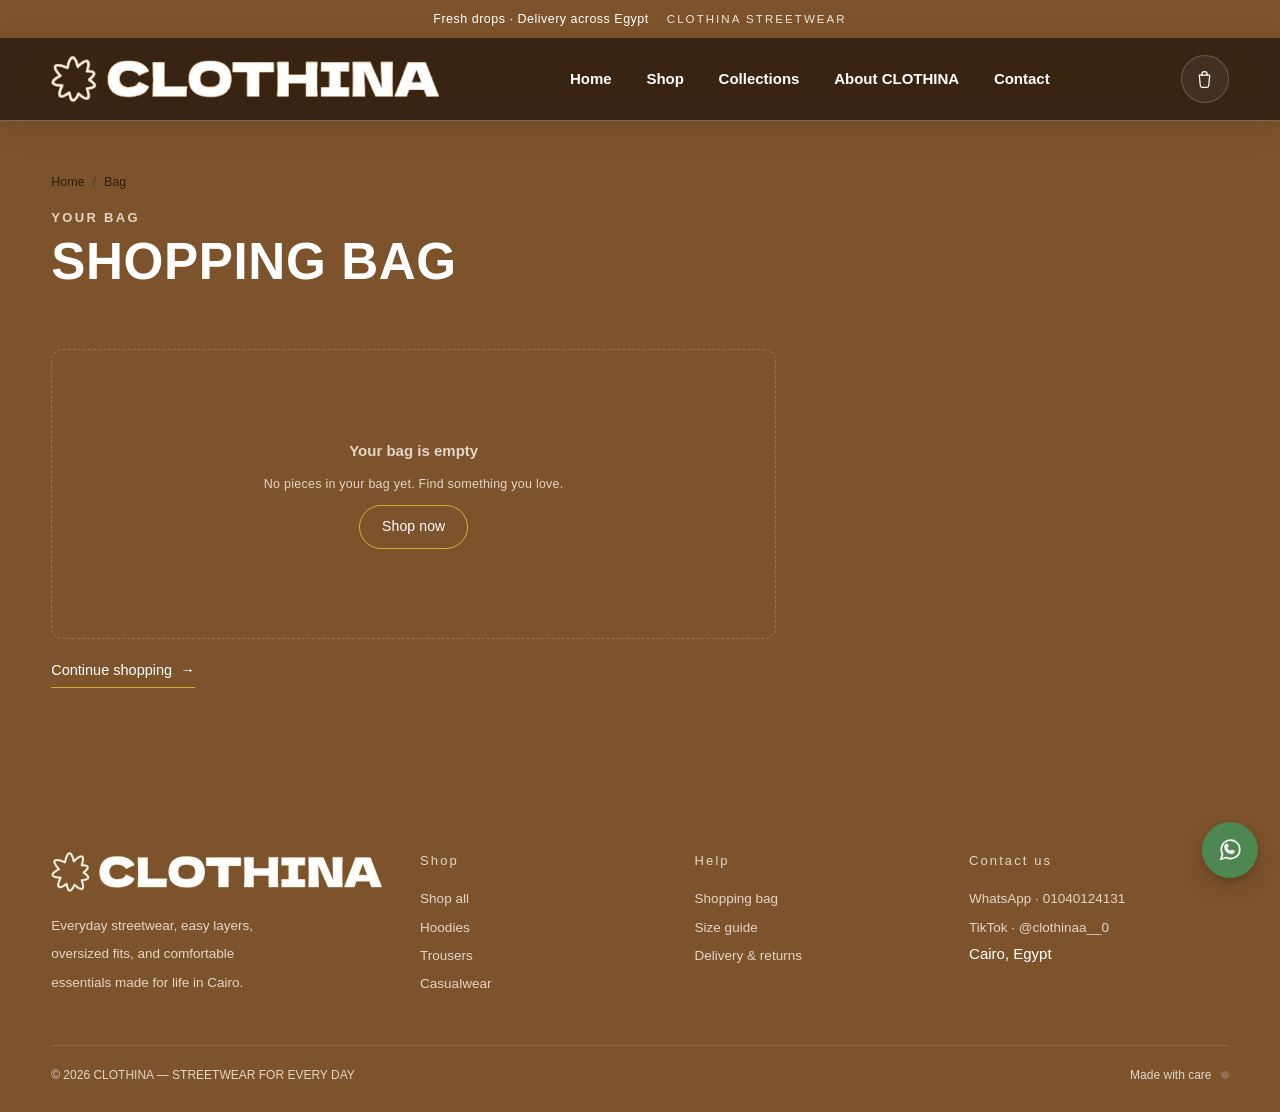
==== commit ed235caa: "Improve mobile performance and hero experience Co-authored-by: arena-agent <297053741+arena-agent@us" ====
--- a/cart.html
+++ b/cart.html
@@ -7,6 +7,7 @@
 <link rel="icon" href="assets/img/brand/favicon.png" type="image/png">
 <link rel="apple-touch-icon" href="assets/img/brand/favicon.png">
 <link rel="preload" as="image" href="assets/img/brand/clothina-wordmark-white.png">
+<link rel="preconnect" href="https://ymsrfxmwwpwjgzzaytsh.supabase.co" crossorigin>
 <link rel="stylesheet" href="assets/css/main.css">
 </head>
 <body data-page="cart">
@@ -65,14 +66,9 @@
 
 <div id="site-footer"></div>
 
-<script src="assets/js/config.js"></script>
-<script src="assets/js/env.js"></script>
-<script src="assets/vendor/three.min.js"></script>
-<script src="assets/vendor/gsap.min.js"></script>
-<script src="assets/vendor/ScrollTrigger.min.js"></script>
-<script src="assets/js/silk.js"></script>
-<script src="assets/js/core.js"></script>
-<script src="assets/js/admin.js"></script>
-<script src="assets/js/cart.page.js"></script>
+<script defer src="assets/js/config.js"></script>
+<script defer src="assets/js/env.js"></script>
+<script defer src="assets/js/core.js"></script>
+<script defer src="assets/js/cart.page.js"></script>
 </body>
 </html>
--- a/assets/css/main.css
+++ b/assets/css/main.css
@@ -1,52 +1,65 @@
 /* ============================================================
-   CLOTHINA — Quiet Luxury Atelier
+   CLOTHINA — Streetwear UI
    Design tokens from client UI Color Kit
    ============================================================ */
-@import url("fonts.css");
 
 :root{
-  --color-bg-primary:#7C532B;
-  --color-bg-surface:#6B4624;
-  --color-bg-hover:#8C5E33;
-  --color-text-main:#FFFFFF;
-  --color-text-secondary:#F3E9E0;
-  --color-text-muted:#D2BBAA;
-  --color-btn-bg:#FFFFFF;
-  --color-btn-text:#7C532B;
-  --color-btn-hover:#F3E9E0;
-  --color-border:#966538;
-
-  --bg-primary:var(--color-bg-primary);
-  --bg-secondary:var(--color-bg-surface);
-  --text-main:var(--color-text-main);
-  --brand-primary:var(--color-bg-primary);
-  --brand-hover:var(--color-bg-hover);
-  --accent-olive-light:var(--color-border);
-  --accent-olive-dark:var(--color-text-muted);
-  --bg-swirl:var(--color-bg-hover);
-  --line:var(--color-border);
-  --muted:var(--color-text-muted);
-  --ink-soft:var(--color-text-secondary);
-
-  --radius-xs: 10px;
-  --radius-sm: 14px;
-  --radius: 20px;
-  --radius-lg: 28px;
-  --radius-pill: 999px;
-
-  --shadow-sm: 0 1px 2px rgba(55,34,16,.06), 0 8px 24px -18px rgba(55,34,16,.22);
-  --shadow-md: 0 2px 6px rgba(55,34,16,.07), 0 24px 60px -32px rgba(55,34,16,.32);
-  --shadow-lg: 0 40px 100px -40px rgba(55,34,16,.38);
-
-  --font-ar: "Royal", "Cormorant Garamond", "Times New Roman", serif;
-  --font-en: "Royal", "Cormorant Garamond", "Times New Roman", serif;
-
-  --ease: cubic-bezier(.22,.61,.36,1);
-  --ease-out: cubic-bezier(.16,1,.3,1);
-
-  --header-h: 76px;
-  --container: 1320px;
-  --gutter: clamp(18px, 4vw, 56px);
+  /* CLOTHINA UI kit */
+  --color-bg-main:#7C532B;
+  --color-card-bg:#F8F5F0;
+  --color-card-hover:#EDE6DE;
+  --color-text-on-dark:#FFFFFF;
+  --color-text-sub-dark:#E4D5C7;
+  --color-text-on-light:#2C1E12;
+  --color-primary-accent:#D4AF37;
+  --color-accent-hover:#C59B27;
+  --color-success:#4E8752;
+  --color-sale:#B84A39;
+  --color-line-on-dark:rgba(248,245,240,.2);
+  --color-line-on-light:var(--color-card-hover);
+  --color-muted-on-light:var(--color-text-on-light);
+  --color-soft-text-on-light:var(--color-text-on-light);
+
+  /* Backwards-compatible component tokens */
+  --color-bg-primary:var(--color-bg-main);
+  --color-bg-surface:var(--color-card-bg);
+  --color-bg-hover:var(--color-card-hover);
+  --color-text-main:var(--color-text-on-dark);
+  --color-text-secondary:var(--color-text-sub-dark);
+  --color-text-muted:var(--color-text-sub-dark);
+  --color-btn-bg:var(--color-primary-accent);
+  --color-btn-text:var(--color-text-on-light);
+  --color-btn-hover:var(--color-accent-hover);
+  --color-border:var(--color-line-on-dark);
+
+  --bg-primary:var(--color-bg-main);
+  --bg-secondary:var(--color-card-bg);
+  --text-main:var(--color-text-on-dark);
+  --brand-primary:var(--color-bg-main);
+  --brand-hover:var(--color-accent-hover);
+  --accent-olive-light:var(--color-primary-accent);
+  --accent-olive-dark:var(--color-text-sub-dark);
+  --bg-swirl:var(--color-card-hover);
+  --line:var(--color-line-on-dark);
+  --muted:var(--color-text-sub-dark);
+  --ink-soft:var(--color-text-sub-dark);
+
+  --radius-xs:10px;
+  --radius-sm:14px;
+  --radius:20px;
+  --radius-lg:28px;
+  --radius-pill:999px;
+  --shadow-sm:0 1px 2px rgba(44,30,18,.08),0 8px 24px -18px rgba(44,30,18,.22);
+  --shadow-md:0 2px 6px rgba(44,30,18,.10),0 24px 60px -32px rgba(44,30,18,.32);
+  --shadow-lg:0 40px 100px -40px rgba(44,30,18,.38);
+
+  --font-ar:Arial,"Helvetica Neue",sans-serif;
+  --font-en:Arial,"Helvetica Neue",sans-serif;
+  --ease:cubic-bezier(.22,.61,.36,1);
+  --ease-out:cubic-bezier(.16,1,.3,1);
+  --header-h:76px;
+  --container:1320px;
+  --gutter:clamp(18px,4vw,56px);
 }
 
 /* ---------- reset ---------- */
@@ -139,7 +152,7 @@
 #jl-loader{
   position:fixed;inset:0;z-index:9000;
   display:grid;place-items:center;
-  background:radial-gradient(120% 90% at 50% 0%, #8C5E33 0%, #7C532B 48%, #6B4624 100%);
+  background:radial-gradient(120% 90% at 50% 0%, var(--color-accent-hover) 0%, var(--color-bg-main) 48%, var(--color-bg-main) 100%);
   overflow:hidden;
 }
 #jl-loader.is-done{pointer-events:none}
@@ -160,7 +173,7 @@
   margin-top:-6px;
 }
 .jl-loader-bar{
-  width:min(240px,58vw);height:1.5px;background:#966538;border-radius:2px;
+  width:min(240px,58vw);height:1.5px;background:var(--color-primary-accent);border-radius:2px;
   overflow:hidden;position:relative;margin-top:10px;
 }
 .jl-loader-bar i{
@@ -188,20 +201,20 @@
    HEADER
    ============================================================ */
 .announce{
-  background:var(--brand-primary);color:#F3E9E0;text-align:center;
+  background:var(--brand-primary);color:var(--color-text-sub-dark);text-align:center;
   font-size:12.5px;letter-spacing:.04em;padding:9px 16px;line-height:1.6;
 }
 .announce .en{letter-spacing:.18em;font-size:11.5px;opacity:.85}
 
 .site-header{
   position:sticky;top:0;z-index:600;
-  background:rgba(107,70,36,.94);
+  background:rgba(124,83,43,.94);
   backdrop-filter:saturate(160%) blur(14px);
   -webkit-backdrop-filter:saturate(160%) blur(14px);
   border-bottom:1px solid transparent;
   transition:border-color .4s,background .4s,box-shadow .4s;
 }
-.site-header.is-stuck{border-bottom-color:var(--line);box-shadow:0 10px 30px -26px rgba(55,34,16,.5)}
+.site-header.is-stuck{border-bottom-color:var(--line);box-shadow:0 10px 30px -26px rgba(44,30,18,.5)}
 .header-inner{
   height:var(--header-h);display:flex;align-items:center;gap:clamp(12px,2vw,34px);
   justify-content:space-between;
@@ -272,7 +285,7 @@
 .site-header,.site-footer,.band,#site-footer,#site-header{position:relative;z-index:2}
 main{position:relative;z-index:1}
 main>.section, main>section:not(.hero){position:relative;z-index:2;background:var(--bg-primary)}
-main>.section--soft, main>section.section--soft{background:var(--bg-secondary)}
+main>.section--soft, main>section.section--soft{background:var(--color-card-hover)}
 .hero+.band{background:var(--brand-primary)}
 .hero-inner{
   position:relative;z-index:2;min-height:calc(100svh - var(--header-h) - 40px);
@@ -288,11 +301,11 @@
 .hero-media{position:relative;aspect-ratio:4/4.7;max-height:min(70vh,660px);border-radius:var(--radius-lg);overflow:hidden;box-shadow:var(--shadow-lg)}
 .hero-media img{width:100%;height:100%;object-fit:cover}
 .hero-media::after{
-  content:"";position:absolute;inset:0;background:linear-gradient(180deg,rgba(55,34,16,0) 55%,rgba(55,34,16,.24));
+  content:"";position:absolute;inset:0;background:linear-gradient(180deg,rgba(44,30,18,0) 55%,rgba(44,30,18,.24));
 }
 .hero-badge{
   position:absolute;z-index:3;bottom:22px;inset-inline-start:22px;
-  background:rgba(107,70,36,.94);backdrop-filter:blur(8px);
+  background:rgba(124,83,43,.94);backdrop-filter:blur(8px);
   border-radius:var(--radius-pill);padding:10px 18px;font-size:13px;display:flex;gap:10px;align-items:center;
   box-shadow:var(--shadow-sm);
 }
@@ -310,7 +323,7 @@
 }
 
 /* marq band */
-.band{padding-block:clamp(16px,2vw,24px);background:var(--brand-primary);color:#F3E9E0;overflow:hidden}
+.band{padding-block:clamp(16px,2vw,24px);background:var(--brand-primary);color:var(--color-text-sub-dark);overflow:hidden}
 .marquee{display:flex;gap:0;width:max-content;animation:marq 28s linear infinite}
 .band:hover .marquee{animation-play-state:paused}
 .marquee span{
@@ -346,12 +359,12 @@
 .card-badges{position:absolute;top:12px;inset-inline-start:12px;display:grid;gap:6px;z-index:2}
 .badge{
   font-size:11px;letter-spacing:.06em;padding:5px 10px;border-radius:var(--radius-pill);
-  background:rgba(107,70,36,.94);backdrop-filter:blur(6px);box-shadow:var(--shadow-sm);
+  background:rgba(124,83,43,.94);backdrop-filter:blur(6px);box-shadow:var(--shadow-sm);
 }
 .badge--sale{background:var(--brand-primary);color:#fff}
 .card-quick{
   position:absolute;inset-inline:12px;bottom:12px;z-index:2;
-  height:44px;border-radius:var(--radius-pill);background:rgba(107,70,36,.94);
+  height:44px;border-radius:var(--radius-pill);background:rgba(124,83,43,.94);
   backdrop-filter:blur(10px);display:flex;align-items:center;justify-content:center;gap:8px;
   font-size:13.5px;font-weight:500;box-shadow:var(--shadow-sm);
   transform:translateY(130%);opacity:0;transition:transform .5s var(--ease-out),opacity .35s,background .3s;
@@ -372,7 +385,7 @@
 .coll{position:relative;border-radius:var(--radius);overflow:hidden;aspect-ratio:3/4;display:block}
 .coll img{width:100%;height:100%;object-fit:cover;transition:transform 1.2s var(--ease-out)}
 .coll:hover img{transform:scale(1.06)}
-.coll::after{content:"";position:absolute;inset:0;background:linear-gradient(180deg,rgba(55,34,16,0) 45%,rgba(55,34,16,.45))}
+.coll::after{content:"";position:absolute;inset:0;background:linear-gradient(180deg,rgba(44,30,18,0) 45%,rgba(44,30,18,.45))}
 .coll-label{
   position:absolute;z-index:2;bottom:16px;inset-inline:16px;color:#fff;
   display:flex;align-items:end;justify-content:space-between;gap:10px;
@@ -449,7 +462,7 @@
 .gallery-stage img.is-on{opacity:1}
 .gallery-nav{position:absolute;inset-inline:14px;top:50%;transform:translateY(-50%);display:flex;justify-content:space-between;pointer-events:none;z-index:3}
 .gallery-nav button{
-  pointer-events:auto;width:42px;height:42px;border-radius:50%;background:rgba(107,70,36,.94);
+  pointer-events:auto;width:42px;height:42px;border-radius:50%;background:rgba(124,83,43,.94);
   display:grid;place-items:center;box-shadow:var(--shadow-sm);transition:background .3s,transform .3s;
 }
 .gallery-nav button:hover{background:#fff;transform:scale(1.06)}
@@ -486,7 +499,7 @@
   width:44px;height:44px;border-radius:50%;border:1px solid var(--line);position:relative;
   display:grid;place-items:center;transition:transform .3s,box-shadow .3s;
 }
-.swatch i{width:30px;height:30px;border-radius:50%;display:block;box-shadow:inset 0 0 0 1px rgba(55,34,16,.08)}
+.swatch i{width:30px;height:30px;border-radius:50%;display:block;box-shadow:inset 0 0 0 1px rgba(44,30,18,.08)}
 .swatch.is-on{box-shadow:0 0 0 1.5px var(--text-main)}
 .swatch:hover{transform:translateY(-2px)}
 
@@ -559,16 +572,16 @@
 /* forms */
 .field{display:grid;gap:7px}
 .field label{font-size:13px;color:var(--ink-soft)}
-.field label .req{color:#D2BBAA}
+.field label .req{color:var(--color-text-sub-dark)}
 .input,.textarea,.select-full{
   width:100%;border:1px solid var(--line);border-radius:var(--radius-sm);background:#fff;
   padding:13px 16px;font-size:14.5px;transition:border-color .3s,box-shadow .3s;
 }
-.input:focus,.textarea:focus,.select-full:focus{outline:0;border-color:var(--accent-olive-dark);box-shadow:0 0 0 3px rgba(150,101,56,.2)}
+.input:focus,.textarea:focus,.select-full:focus{outline:0;border-color:var(--accent-olive-dark);box-shadow:0 0 0 3px rgba(212,175,55,.2)}
 .textarea{min-height:96px;resize:vertical;line-height:1.9}
 .form-grid{display:grid;grid-template-columns:1fr 1fr;gap:14px}
 @media (max-width:560px){.form-grid{grid-template-columns:1fr}}
-.err{color:#D2BBAA;font-size:12px;min-height:0}
+.err{color:var(--color-text-sub-dark);font-size:12px;min-height:0}
 
 /* payment methods */
 .pay-grid{display:grid;gap:10px}
@@ -605,7 +618,7 @@
    ============================================================ */
 .modal{
   position:fixed;inset:0;z-index:1000;display:grid;place-items:center;padding:16px;
-  background:rgba(55,34,16,.46);
+  background:rgba(44,30,18,.46);
   opacity:0;pointer-events:none;transition:opacity .35s ease;
 }
 .modal.is-open{opacity:1;pointer-events:auto}
@@ -635,30 +648,30 @@
    ============================================================ */
 .toast-wrap{position:fixed;z-index:1100;bottom:22px;inset-inline-start:22px;display:grid;gap:10px;pointer-events:none}
 .toast{
-  background:var(--brand-primary);color:#F3E9E0;border-radius:var(--radius-pill);padding:13px 22px;font-size:13.5px;
+  background:var(--brand-primary);color:var(--color-text-sub-dark);border-radius:var(--radius-pill);padding:13px 22px;font-size:13.5px;
   box-shadow:var(--shadow-md);display:flex;align-items:center;gap:10px;
   transform:translateY(20px);opacity:0;transition:all .45s var(--ease-out);
 }
 .toast.is-in{transform:none;opacity:1}
-.toast--warn{background:#8C5E33}
+.toast--warn{background:var(--color-accent-hover)}
 .toast--ok{background:var(--accent-olive-dark)}
 
 /* ============================================================
    FOOTER
    ============================================================ */
-.site-footer{background:var(--brand-primary);color:#F3E9E0;padding-block:clamp(40px,6vw,72px) 26px;margin-top:auto}
+.site-footer{background:var(--brand-primary);color:var(--color-text-sub-dark);padding-block:clamp(40px,6vw,72px) 26px;margin-top:auto}
 .footer-grid{display:grid;grid-template-columns:1.4fr 1fr 1fr 1.1fr;gap:clamp(22px,3vw,48px)}
 @media (max-width:900px){.footer-grid{grid-template-columns:1fr 1fr}}
 @media (max-width:560px){.footer-grid{grid-template-columns:1fr}}
-.site-footer h4{font-size:13px;letter-spacing:.16em;font-weight:400;color:#D2BBAA;margin-bottom:14px}
-.site-footer a,.site-footer p{font-size:13.5px;color:#F3E9E0;line-height:2.1}
+.site-footer h4{font-size:13px;letter-spacing:.16em;font-weight:400;color:var(--color-text-sub-dark);margin-bottom:14px}
+.site-footer a,.site-footer p{font-size:13.5px;color:var(--color-text-sub-dark);line-height:2.1}
 .site-footer a:hover{color:#fff}
 .footer-brand .brand-word{font-size:26px;color:#fff}
 .footer-brand .brand-mark{color:#fff}
-.footer-brand p{max-width:32ch;margin-top:14px;color:#D2BBAA}
+.footer-brand p{max-width:32ch;margin-top:14px;color:var(--color-text-sub-dark)}
 .footer-bottom{
   margin-top:clamp(26px,4vw,46px);padding-top:20px;border-top:1px solid rgba(255,255,255,.12);
-  display:flex;justify-content:space-between;gap:14px;flex-wrap:wrap;font-size:12px;color:#D2BBAA;
+  display:flex;justify-content:space-between;gap:14px;flex-wrap:wrap;font-size:12px;color:var(--color-text-sub-dark);
 }
 .footer-bottom .admin-dot{width:8px;height:8px;border-radius:50%;background:rgba(255,255,255,.16);display:inline-block;margin-inline-start:6px;cursor:pointer}
 
@@ -701,19 +714,23 @@
 .admin-row img{width:46px;aspect-ratio:4/5;object-fit:cover;border-radius:6px;background:var(--bg-swirl)}
 .admin-row b{font-size:13px;font-weight:400;display:block;line-height:1.4}
 .admin-row small{color:var(--muted);font-size:11.5px}
-.del-btn{width:32px;height:32px;border-radius:8px;display:grid;place-items:center;background:var(--bg-secondary);color:#D2BBAA;transition:background .25s}
-.del-btn:hover{background:#8C5E33}
+.del-btn{width:32px;height:32px;border-radius:8px;display:grid;place-items:center;background:var(--bg-secondary);color:var(--color-text-sub-dark);transition:background .25s}
+.del-btn:hover{background:var(--color-accent-hover)}
 .progress{height:3px;background:var(--bg-swirl);border-radius:2px;overflow:hidden}
 .progress i{display:block;height:100%;width:0;background:var(--brand-primary);transition:width .3s}
 
 /* ============================================================
    UTIL + ANIMATION
    ============================================================ */
-.reveal{opacity:0;transform:translateY(26px)}
+.reveal{opacity:1;transform:none;transition:opacity .65s ease,transform .65s var(--ease-out);transition-delay:var(--reveal-delay,0s)}
+.js-reveal .reveal:not(.is-visible){opacity:0;transform:translate3d(0,18px,0)}
+.reveal.is-visible{opacity:1;transform:translate3d(0,0,0)}
+.card.is-visible:hover{transform:translateY(-4px)}
 .reveal-lines>span{display:block;overflow:hidden}
-.reveal-lines>span>i{display:block;font-style:normal;transform:translateY(110%)}
-.is-ready .reveal{opacity:1;transform:none}
-.skeleton{background:linear-gradient(100deg,var(--bg-swirl) 20%,#F3E9E0 40%,var(--bg-swirl) 60%);background-size:220% 100%;animation:sk 1.4s linear infinite;border-radius:var(--radius)}
+.reveal-lines>span>i{display:block;font-style:normal;transform:none;transition:transform .7s var(--ease-out);transition-delay:var(--reveal-delay,0s)}
+.js-reveal .reveal-lines:not(.is-visible)>span>i{transform:translateY(110%)}
+.reveal-lines.is-visible>span>i{transform:translateY(0)}
+.skeleton{background:linear-gradient(100deg,var(--bg-swirl) 20%,var(--color-text-sub-dark) 40%,var(--bg-swirl) 60%);background-size:220% 100%;animation:sk 1.4s linear infinite;border-radius:var(--radius)}
 @keyframes sk{to{background-position:-120% 0}}
 .center{text-align:center}
 .mt-1{margin-top:6px}.mt-2{margin-top:12px}.mt-3{margin-top:20px}.mt-4{margin-top:30px}
@@ -840,19 +857,19 @@
    WHATSAPP FAB — زر أنيق محسّن
    ============================================================ */
 .wa-fab{
-  --wa:#7C532B;
+  --wa:var(--color-bg-main);
   width:56px;height:56px;border-radius:50%;
-  background:linear-gradient(160deg,#8C5E33 0%,#7C532B 55%,#6B4624 100%);
-  color:#fff;border:1px solid #966538;
+  background:linear-gradient(160deg,var(--color-accent-hover) 0%,var(--color-bg-main) 55%,var(--color-bg-main) 100%);
+  color:#fff;border:1px solid var(--color-primary-accent);
   display:grid;place-items:center;
-  box-shadow:0 10px 24px -8px rgba(55,34,16,.45), 0 2px 6px rgba(55,34,16,.16);
+  box-shadow:0 10px 24px -8px rgba(44,30,18,.45), 0 2px 6px rgba(44,30,18,.16);
   transition:transform .45s var(--ease-out), box-shadow .45s var(--ease-out), filter .3s;
   isolation:isolate;
 }
 .wa-fab svg{width:26px;height:26px;stroke-width:1.6}
 .wa-fab::before{
   content:"";position:absolute;inset:0;border-radius:50%;
-  border:1.5px solid rgba(150,101,56,.62);
+  border:1.5px solid rgba(212,175,55,.62);
   animation:waPulse 2.8s var(--ease) infinite;z-index:-1;
 }
 @keyframes waPulse{
@@ -864,14 +881,14 @@
   content:"تواصلي معنا على واتساب";
   position:absolute;bottom:50%;transform:translateY(50%) translateX(8px);
   inset-inline-end:calc(100% + 12px);
-  background:var(--brand-primary);color:#F3E9E0;white-space:nowrap;
+  background:var(--brand-primary);color:var(--color-text-sub-dark);white-space:nowrap;
   font-size:12.5px;padding:8px 14px;border-radius:var(--radius-pill);
   opacity:0;pointer-events:none;transition:all .4s var(--ease-out);
   box-shadow:var(--shadow-sm);
 }
 .wa-fab:hover{
   transform:translateY(-4px) scale(1.04);
-  box-shadow:0 18px 34px -12px rgba(55,34,16,.55), 0 4px 10px rgba(55,34,16,.18);
+  box-shadow:0 18px 34px -12px rgba(44,30,18,.55), 0 4px 10px rgba(44,30,18,.18);
 }
 .wa-fab:hover::after{opacity:1;transform:translateY(50%) translateX(0)}
 .wa-fab:active{transform:translateY(-1px) scale(.99)}
@@ -909,7 +926,7 @@
 .coupon-form .input{height:46px;letter-spacing:.12em;font-size:13.5px}
 .coupon-form .btn{height:46px}
 .coupon-msg{font-size:12px;color:var(--accent-olive-dark);min-height:0;margin:0;line-height:1.6}
-.coupon-msg.is-err{color:#D2BBAA}
+.coupon-msg.is-err{color:var(--color-text-sub-dark)}
 .coupon-applied{display:grid;grid-template-columns:auto 1fr auto;align-items:center;gap:10px}
 .coupon-tag{
   background:var(--brand-primary);color:#fff;font-size:11.5px;letter-spacing:.14em;white-space:nowrap;
@@ -920,15 +937,15 @@
 width:26px;height:26px;border-radius:50%;display:grid;place-items:center;
   background:var(--bg-secondary);color:var(--muted);font-size:12px;transition:all .25s;
 }
-.coupon-x:hover{background:#8C5E33;color:#D2BBAA}
-.sum-row.sum-discount{color:#D2BBAA}
-.sum-row.sum-discount b{color:#D2BBAA}
+.coupon-x:hover{background:var(--color-accent-hover);color:var(--color-text-sub-dark)}
+.sum-row.sum-discount{color:var(--color-text-sub-dark)}
+.sum-row.sum-discount b{color:var(--color-text-sub-dark)}
 
 /* شارة العرض المحدود */
-.badge--offer{background:#7C532B;color:#fff}
+.badge--offer{background:var(--color-bg-main);color:#fff}
 .offer-strip{
   display:flex;align-items:center;gap:10px;flex-wrap:wrap;
-  background:linear-gradient(90deg,#8C5E33,#6B4624);
+  background:linear-gradient(90deg,var(--color-accent-hover),var(--color-bg-main));
   border:1px solid var(--line);border-radius:var(--radius-sm);
   padding:11px 15px;font-size:13px;color:var(--ink-soft);
 }
@@ -936,10 +953,10 @@
 .offer-strip .cd{font-family:var(--font-en);letter-spacing:.1em;direction:ltr;text-align:left;
   background:#fff;border-radius:var(--radius-pill);padding:4px 12px;font-size:12.5px;
   border:1px solid var(--line);color:var(--text-main);white-space:nowrap}
-.offer-strip .dot-live{width:7px;height:7px;border-radius:50%;background:#D2BBAA;flex-shrink:0;
-  box-shadow:0 0 0 3px rgba(150,101,56,.16)}
+.offer-strip .dot-live{width:7px;height:7px;border-radius:50%;background:var(--color-text-sub-dark);flex-shrink:0;
+  box-shadow:0 0 0 3px rgba(212,175,55,.16)}
 .card-old-badge{font-size:11px;letter-spacing:.04em;padding:5px 10px;border-radius:var(--radius-pill);
-  background:rgba(55,34,16,.86);color:#fff;backdrop-filter:blur(6px);display:flex;gap:6px;align-items:center}
+  background:rgba(44,30,18,.86);color:#fff;backdrop-filter:blur(6px);display:flex;gap:6px;align-items:center}
 .card-old-badge .cd{font-family:var(--font-en);font-size:10.5px;letter-spacing:.08em;opacity:.9}
 .price-was{
   display:flex;align-items:baseline;gap:8px;flex-wrap:wrap;font-size:13px;color:var(--muted);
@@ -962,7 +979,7 @@
   display:inline-flex;align-items:center;gap:5px;transition:background .25s,color .25s;white-space:nowrap;
 }
 .btn-mini:hover{background:var(--bg-swirl)}
-.btn-mini--danger:hover{background:#8C5E33;color:#D2BBAA}
+.btn-mini--danger:hover{background:var(--color-accent-hover);color:var(--color-text-sub-dark)}
 .editing-banner{
   display:flex;align-items:center;gap:10px;justify-content:space-between;flex-wrap:wrap;
   background:var(--bg-swirl);border:1px solid var(--accent-olive-light);border-radius:var(--radius-sm);
@@ -981,7 +998,7 @@
 .cp-row{display:grid;grid-template-columns:auto 34px 1fr;gap:9px;align-items:center;font-size:12.5px;
   padding:6px;border-radius:9px;cursor:pointer;transition:background .2s}
 .cp-row:hover{background:#fff}
-.cp-row input{accent-color:#8C5E33}
+.cp-row input{accent-color:var(--color-accent-hover)}
 .cp-row img{width:34px;aspect-ratio:4/5;object-fit:cover;border-radius:5px;background:var(--bg-swirl)}
 .cp-row small{color:var(--muted);font-size:11px;display:block}
 .coupon-list{display:grid;gap:9px}
@@ -1007,7 +1024,7 @@
    ============================================================ */
 .pay-note{margin-top:2px}
 .deposit-box{
-  border:1px solid #966538;background:linear-gradient(180deg,#8C5E33,#6B4624);
+  border:1px solid var(--color-primary-accent);background:linear-gradient(180deg,var(--color-accent-hover),var(--color-bg-main));
   border-radius:var(--radius-sm);padding:14px 16px;display:grid;gap:8px;
 }
 .deposit-box--bank{border-color:var(--line);background:var(--bg-secondary)}
@@ -1017,12 +1034,12 @@
 .deposit-ico svg{width:20px;height:20px}
 .deposit-box p{font-size:12.5px;color:var(--ink-soft);line-height:1.9;margin:0}
 .deposit-split{
-  display:flex;gap:10px;flex-wrap:wrap;border-top:1px dashed #966538;padding-top:9px;
+  display:flex;gap:10px;flex-wrap:wrap;border-top:1px dashed var(--color-primary-accent);padding-top:9px;
   font-size:12.5px;color:var(--ink-soft);
 }
 .deposit-split b{color:var(--text-main);font-weight:600}
 .required-note{
-  display:flex;align-items:center;gap:7px;font-size:11.5px;color:#D2BBAA;
+  display:flex;align-items:center;gap:7px;font-size:11.5px;color:var(--color-text-sub-dark);
 }
 .required-note::before{content:"*";font-size:14px;line-height:1}
 .measure-optional{font-size:11px;color:var(--accent-olive-dark);background:var(--bg-swirl);
@@ -1044,38 +1061,372 @@
 }
 
 
-/* CLOTHINA brown-and-ivory storefront theme */
-.site-header{background:rgba(107,70,36,.96);border-bottom-color:var(--line)}
-.site-header.is-stuck{box-shadow:0 10px 30px -22px rgba(20,10,2,.7)}
-.announce,.band,.site-footer,.wa-fab::after,.jl-loader-exit{background:var(--brand-primary);color:#fff}
-.hero-badge,.card-badges .badge,.card-quick,.gallery-nav button{background:var(--bg-secondary);color:#fff}
-.card,.cart-item,.panel,.modal-card,.admin-sheet,.chip,.select,.opt-btn,.qty,.coupon-block,.coupon-card,.deposit-box{
-  background-color:var(--bg-secondary);color:var(--text-main)
-}
-.summary,.section--soft,.guide-btn,.pay:hover,.pay.is-on,.offer-fields,.coupon-x,.coupon-products,.admin-note,.btn-mini{
-  background-color:#6B4624;color:var(--text-main)
-}
-.input,.textarea,.select-full,.pay,.sz,.coupon-card,.cp-row:hover,.coupon-form .input{
-  background-color:#6B4624;color:#fff
-}
-.input::placeholder,.textarea::placeholder{color:#D2BBAA;opacity:.8}
-.offer-strip{background:linear-gradient(90deg,#6B4624,#8C5E33);color:#F3E9E0}
-.offer-strip .cd{background:#6B4624;color:#fff}
-.deposit-box{background:linear-gradient(180deg,#8C5E33,#6B4624);border-color:#966538}
-.vodafone-number{display:flex;align-items:center;justify-content:space-between;gap:12px;padding:10px 12px;border:1px dashed var(--line);border-radius:10px;color:#F3E9E0}
-.vodafone-number b{font-size:16px;letter-spacing:.08em;color:#fff}
-.jl-loader-logo{width:min(320px,72vw);mix-blend-mode:normal;opacity:1}
-.jl-loader-bar{background:rgba(243,233,224,.28)}
-.jl-loader-bar i{background:linear-gradient(90deg,transparent,#fff,transparent)}
-.site-header .brand-logo{height:31px;width:auto}
-.site-footer .brand-logo{height:42px;width:auto}
-@media(max-width:960px){.site-header .brand-logo{height:29px}}
-@media(max-width:560px){.site-header .brand-logo{height:27px}.site-footer .brand-logo{height:36px}}
-.admin-tab.is-on,.sz.is-on,.chip.is-on,.opt-btn.is-on,.badge--sale,.card-quick:hover,.coupon-tag,.coupon-card .cc-pct{background:var(--brand-primary);color:#fff;border-color:var(--brand-primary)}
-.btn{--btn-bg:#fff;--btn-fg:#7C532B;--btn-bd:#fff}
-.btn--ghost{--btn-bg:transparent;--btn-fg:#fff;--btn-bd:#966538}
-.btn--ghost:hover{--btn-bg:#8C5E33;--btn-fg:#fff;--btn-bd:#966538}
-
+/* ============================================================
+   CLOTHINA UI KIT — high-contrast brown, ivory and soft gold
+   ============================================================ */
+:root{color-scheme:light}
+
+body{background:var(--color-bg-main);color:var(--color-text-on-dark)}
+#jl-loader,.hero,.mobile-nav{background:var(--color-bg-main);color:var(--color-text-on-dark)}
+#jl-loader{background:var(--color-bg-main)}
+.jl-loader-logo{width:min(340px,72vw);height:auto;mix-blend-mode:normal;opacity:1;filter:none}
+.jl-loader-bar{background:rgba(248,245,240,.28)}
+.jl-loader-bar i{background:linear-gradient(90deg,transparent,var(--color-primary-accent),transparent)}
+
+.announce,.band,.site-footer,.jl-loader-exit{background:var(--color-bg-main);color:var(--color-text-on-dark)}
+.site-header{background:rgba(124,83,43,.97);border-bottom-color:var(--color-line-on-dark)}
+.site-header.is-stuck{box-shadow:0 10px 30px -22px rgba(44,30,18,.48)}
+.nav a{color:var(--color-text-sub-dark)}
+.nav a:hover,.nav a.is-active{color:var(--color-text-on-dark)}
+.nav a::after{background:var(--color-primary-accent)}
+.icon-btn{color:var(--color-text-on-dark)}
+.cart-count{background:var(--color-primary-accent);color:var(--color-text-on-light)}
+
+.hero{background:var(--color-bg-main)}
+.hero-copy .hero-badge{color:var(--color-text-sub-dark)}
+.hero-media .hero-badge{background:var(--color-primary-accent);color:var(--color-text-on-light);backdrop-filter:none}
+.hero-side-note,.eyebrow,.step-num{color:var(--color-text-sub-dark)}
+.hero+.band{background:var(--color-bg-main)}
+main>.section,main>section:not(.hero){background:var(--color-bg-main);color:var(--color-text-on-dark)}
+main>.section--soft,main>section.section--soft,.section--soft{background:var(--color-card-hover);color:var(--color-text-on-light)}
+.section--soft .eyebrow,.section--soft .muted,.section--soft .lead,.section--soft .step p,.section--soft .feat p{color:var(--color-muted-on-light)}
+.section--soft .step-num,.section--soft .feat svg{color:var(--color-text-on-light)}
+.section--soft .link-u{color:var(--color-text-on-light)}
+
+/* Primary actions always use a distinct gold fill and dark label. */
+.btn{--btn-bg:var(--color-primary-accent);--btn-fg:var(--color-text-on-light);--btn-bd:var(--color-primary-accent)}
+.btn:hover,.btn:not(.btn--ghost):hover{--btn-bg:var(--color-accent-hover);--btn-bd:var(--color-accent-hover);background:var(--color-accent-hover);color:var(--color-text-on-light)}
+.btn--ghost{--btn-bg:transparent;--btn-fg:var(--text-main);--btn-bd:var(--color-primary-accent)}
+.btn--ghost:hover{--btn-bg:var(--color-primary-accent);--btn-fg:var(--color-text-on-light);--btn-bd:var(--color-primary-accent)}
+.btn--olive{--btn-bg:var(--color-success);--btn-fg:#fff;--btn-bd:var(--color-success)}
+.btn--light{--btn-bg:var(--color-card-bg);--btn-fg:var(--color-text-on-light);--btn-bd:var(--color-card-bg)}
+.link-u:hover{color:var(--color-primary-accent);border-color:var(--color-primary-accent)}
+
+/* Light surfaces use dark text, neutral borders, and their own local contrast tokens. */
+.card,.cart-item,.panel,.summary,.modal-card,.admin-sheet,.coupon-block,.coupon-card,
+.deposit-box,.admin-note,.offer-fields,.coupon-products,.chip,.select,.opt-btn,.qty,
+.guide-btn,.pay,.sz,.input,.textarea,.select-full,.btn-mini,.cp-row,.mini,.feat{
+  --text-main:var(--color-text-on-light);
+  --ink-soft:var(--color-soft-text-on-light);
+  --muted:var(--color-muted-on-light);
+  --accent-olive-dark:var(--color-text-on-light);
+  --accent-olive-light:var(--color-primary-accent);
+  --line:var(--color-line-on-light);
+  --bg-swirl:var(--color-card-hover);
+  --bg-secondary:var(--color-card-hover);
+  color:var(--color-text-on-light);
+}
+.card,.cart-item,.panel,.summary,.modal-card,.admin-sheet,.coupon-block,.coupon-card,
+.deposit-box,.admin-note,.offer-fields,.coupon-products,.chip,.select,.opt-btn,.qty,
+.guide-btn,.pay,.sz,.input,.textarea,.select-full,.btn-mini,.cp-row,.mini,.feat{
+  background-color:var(--color-card-bg);
+  border-color:var(--color-line-on-light);
+}
+.card{background:var(--color-card-bg)}
+.card-title,.card-price,.card-meta,.card-fabric,.pdp-info{color:var(--color-text-on-light)}
+.card-meta,.card-fabric,.card-price-old,.cart-item-opts,.crumbs,.price-was{color:var(--color-muted-on-light)}
+.card-media,.cart-item-media,.admin-row img,.cp-row img{background:var(--color-card-hover)}
+.card-body{color:var(--color-text-on-light)}
+.card-badges .badge,.hero-badge{background:var(--color-card-bg);color:var(--color-text-on-light)}
+.card-badges .badge--sale,.badge--sale,.badge--offer{background:var(--color-sale);color:#fff;border-color:var(--color-sale)}
+.card-quick{background:var(--color-primary-accent);color:var(--color-text-on-light);border:1px solid var(--color-primary-accent)}
+.card-quick:hover{background:var(--color-accent-hover);color:var(--color-text-on-light)}
+.card-old-badge{background:rgba(44,30,18,.9);color:#fff}
+.card-old-badge .dot-live,.offer-strip .dot-live{background:var(--color-success)}
+
+/* Distinct selection states and readable form controls. */
+.chip,.select,.opt-btn,.qty,.guide-btn,.pay,.sz,.input,.textarea,.select-full,.coupon-form .input{
+  background:var(--color-card-bg);color:var(--color-text-on-light);border-color:var(--color-line-on-light)
+}
+.chip:hover,.opt-btn:hover,.guide-btn:hover,.qty button:hover,.modal-close:hover,.btn-mini:hover{background:var(--color-card-hover);color:var(--color-text-on-light)}
+.chip.is-on,.opt-btn.is-on,.sz.is-on,.admin-tab.is-on{background:var(--color-primary-accent);color:var(--color-text-on-light);border-color:var(--color-primary-accent)}
+.pay:hover,.pay.is-on{background:var(--color-card-hover);color:var(--color-text-on-light);border-color:var(--color-primary-accent)}
+.input::placeholder,.textarea::placeholder{color:var(--color-muted-on-light);opacity:.85}
+.input:focus,.textarea:focus,.select-full:focus{border-color:var(--color-primary-accent);box-shadow:0 0 0 3px rgba(212,175,55,.22)}
+.field label .req,.required-note{color:var(--color-sale)}
+.err,.coupon-msg.is-err{color:var(--color-sale)}
+
+/* Summaries, checkout panels, modal and admin sheet remain light and legible. */
+.summary,.panel,.modal-card,.admin-sheet,.coupon-block,.coupon-card,.deposit-box{background:var(--color-card-bg);color:var(--color-text-on-light)}
+.summary h3,.panel-title,.modal-head h3,.admin-head,.admin-tabs,.admin-body{color:var(--color-text-on-light)}
+.sum-row.sum-discount,.sum-row.sum-discount b{color:var(--color-sale)}
+.rule{background:var(--color-line-on-light)}
+.modal{background:rgba(44,30,18,.62)}
+.modal-close,.coupon-x{background:var(--color-card-hover);color:var(--color-text-on-light)}
+.offer-fields,.coupon-products,.admin-note,.coupon-x,.btn-mini,.del-btn{background:var(--color-card-hover);color:var(--color-text-on-light)}
+.admin-tab{color:var(--color-muted-on-light)}
+.admin-tab.is-on{background:var(--color-primary-accent);color:var(--color-text-on-light)}
+.admin-tab.is-on .cnt{background:rgba(44,30,18,.12);color:var(--color-text-on-light)}
+.admin-note{border-color:var(--color-line-on-light)}
+.admin-row--edit:hover,.cp-row:hover{background:var(--color-card-hover)}
+.btn-mini--danger:hover,.del-btn:hover{background:var(--color-sale);color:#fff}
+.cp-row input{accent-color:var(--color-primary-accent)}
+
+/* Offer and coupon indicators use the UI kit status colors. */
+.offer-strip{background:var(--color-card-hover);color:var(--color-text-on-light);border-color:var(--color-line-on-light)}
+.offer-strip .cd{background:var(--color-card-bg);color:var(--color-text-on-light);border-color:var(--color-line-on-light)}
+.offer-strip b{color:var(--color-text-on-light)}
+.offer-strip .dot-live{box-shadow:0 0 0 3px rgba(78,135,82,.15)}
+.coupon-tag,.coupon-card .cc-pct{background:var(--color-primary-accent);color:var(--color-text-on-light)}
+.coupon-txt{color:var(--color-soft-text-on-light)}
+.coupon-x:hover{background:var(--color-sale);color:#fff}
+.toast--ok{background:var(--color-success);color:#fff}
+.toast--warn{background:var(--color-sale);color:#fff}
+.toast{background:var(--color-bg-main);color:#fff}
+
+/* Deposit notice is a pale inset card, not another dark block. */
+.deposit-box{border:1px solid var(--color-line-on-light);background:var(--color-card-bg)}
+.deposit-head,.deposit-box p,.deposit-split,.vodafone-number{color:var(--color-text-on-light)}
+.deposit-split{border-top-color:var(--color-line-on-light)}
+.deposit-split b,.vodafone-number b{color:var(--color-text-on-light)}
+.vodafone-number{border-color:var(--color-primary-accent)}
+.pay-note .deposit-head .deposit-ico{color:var(--color-success)}
+
+/* Brand marks stay bright on brown surfaces; never blend them into the background. */
+.site-header .brand-logo{height:42px;width:auto;mix-blend-mode:normal;filter:none;opacity:1}
+.site-footer .brand-logo,.footer-brand .brand-logo{height:44px;width:auto;mix-blend-mode:normal;filter:none;opacity:1}
+.site-header .brand:hover .brand-logo{opacity:1;transform:none}
+.footer-brand .brand-word{display:none}
+@media(max-width:960px){.site-header .brand-logo{height:34px}}
+@media(max-width:560px){.site-header .brand-logo{height:28px}.site-footer .brand-logo{height:36px}}
+
+.admin-fab{background:var(--color-primary-accent);color:var(--color-text-on-light);border:1px solid var(--color-primary-accent)}
+.admin-fab:hover{background:var(--color-accent-hover);color:var(--color-text-on-light)}
+.wa-fab{background:var(--color-success);color:#fff;border-color:var(--color-success)}
+.wa-fab::before{border-color:rgba(78,135,82,.55)}
+.wa-fab::after{background:var(--color-bg-main);color:#fff}
+.wa-fab:hover{filter:brightness(1.05)}
+
+.jl-loader-bar{background:rgba(248,245,240,.3)}
+.jl-loader-bar i{background:linear-gradient(90deg,transparent,var(--color-primary-accent),transparent)}
 .admin-tabs{flex-wrap:wrap;overflow:visible}.admin-tab{flex:0 0 auto}
 
-.btn:not(.btn--ghost):hover{background:var(--color-btn-hover);border-color:var(--color-btn-hover)}
+/* ============================================================
+   STREETWEAR EDIT — bold type, touch-first cards and cart drawer
+   Uses the supplied brown / ivory / gold UI palette.
+   ============================================================ */
+:root{
+  --radius-xs:8px;
+  --radius-sm:10px;
+  --radius:12px;
+  --radius-lg:18px;
+}
+body{font-family:var(--font-ar);line-height:1.65}
+.hero-title,.display,.title-lg,.title-md,.page-head h1,.section-head h2{
+  font-family:Arial,"Helvetica Neue",sans-serif;
+  font-weight:900;
+  letter-spacing:.012em;
+  line-height:1.02;
+  text-transform:uppercase;
+}
+.hero-title{font-size:clamp(2.45rem,6.4vw,5.5rem);line-height:.98;letter-spacing:-.035em}
+.hero-title em{font-family:inherit;font-style:normal;font-weight:900;letter-spacing:inherit;color:var(--color-primary-accent)}
+.display{font-size:clamp(2.3rem,5.4vw,4.7rem)}
+.title-lg{font-size:clamp(1.8rem,4vw,3.2rem)}
+.title-md{font-size:clamp(1.35rem,2.5vw,2rem)}
+.hero-copy{max-width:42ch;gap:22px}
+.hero-canvas{opacity:.23}
+.eyebrow{font-family:var(--font-en);font-weight:800;letter-spacing:.18em}
+.card{border-radius:var(--radius);background:var(--color-card-bg)}
+.card-media{border-radius:var(--radius) var(--radius) 0 0}
+.card-media img{position:relative;z-index:0}
+.card-media .card-image-alt{position:absolute;inset:0;opacity:0;z-index:1;transition:opacity .35s ease,transform .9s var(--ease-out)}
+.card:hover .card-image-alt,.card:focus-within .card-image-alt{opacity:1;transform:scale(1.04)}
+.card:hover .card-image-primary,.card:focus-within .card-image-primary{opacity:0}
+.card-badges{z-index:3}
+.badge{font-size:10px;font-weight:900;letter-spacing:.08em;padding:6px 10px;border-radius:5px;backdrop-filter:none;text-transform:uppercase}
+.badge--new{background:var(--color-success)!important;color:#fff!important}
+.badge--best{background:var(--color-text-on-light)!important;color:#fff!important}
+.badge--sale{background:var(--color-sale)!important;color:#fff!important}
+.card-timed-badge{position:absolute;bottom:12px;inset-inline-start:12px;z-index:3}
+.card-actions{position:relative;z-index:4;display:flex;gap:7px;padding:0 12px 12px;margin-top:-58px;transform:translateY(8px);opacity:0;pointer-events:none;transition:transform .32s var(--ease-out),opacity .25s}
+.card-quick,.card-view{position:static;transform:none;opacity:1;backdrop-filter:none;height:46px;border-radius:7px;font-weight:800;box-shadow:0 4px 18px rgba(44,30,18,.2)}
+.card-quick{flex:1;background:var(--color-primary-accent);color:var(--color-text-on-light);border:0}
+.card-view{min-width:68px;padding:0 14px;background:var(--color-card-bg);color:var(--color-text-on-light);border:1px solid var(--color-card-bg)}
+.card:hover .card-actions,.card:focus-within .card-actions{transform:none;opacity:1;pointer-events:auto}
+.card-body{padding:14px 14px 16px;gap:7px}
+.card-title{font-weight:800;line-height:1.25}
+.card-title-en{font-size:10px!important;letter-spacing:.1em!important;font-weight:700}
+.card-price{font-weight:800}
+.card-fabric{font-weight:600}
+.filters{flex-wrap:nowrap;overflow-x:auto;overscroll-behavior-inline:contain;scrollbar-width:none;border:0;padding:16px 0;margin-bottom:18px}
+.filters::-webkit-scrollbar,#catChips::-webkit-scrollbar{display:none}
+#catChips{flex-wrap:nowrap!important;overflow-x:auto;overscroll-behavior-inline:contain;scrollbar-width:none;min-width:0;padding:2px 0}
+.chip{min-height:44px;height:44px;padding-inline:18px;font-weight:750;white-space:nowrap;border-color:rgba(248,245,240,.38)}
+.chip.is-on{background:var(--color-primary-accent);color:var(--color-text-on-light);border-color:var(--color-primary-accent)}
+.filters .spacer{display:none}
+.select{min-height:44px;height:44px;flex:0 0 auto}
+.btn,.icon-btn,.opt-btn,.modal-close,.qty button,.remove-btn{min-height:44px}
+.quick-card{width:min(820px,100%);gap:20px}
+.quick-card .modal-head h3{font-family:var(--font-en);font-size:24px;font-weight:900;text-transform:uppercase;line-height:1.1}
+.quick-grid{display:grid;grid-template-columns:minmax(0,.9fr) minmax(0,1.1fr);gap:24px}
+.quick-image{aspect-ratio:4/5;border-radius:10px;overflow:hidden;background:var(--color-card-hover)}
+.quick-image img{width:100%;height:100%;object-fit:cover}
+.quick-info{display:grid;gap:16px;align-content:start}
+.quick-info .tiny{line-height:1.6}
+.quick-info .link-u{font-weight:700}
+.cart-drawer-backdrop{position:fixed;inset:0;z-index:1090;background:rgba(44,30,18,.58);opacity:0;pointer-events:none;transition:opacity .28s ease}
+.cart-drawer-backdrop.is-open{opacity:1;pointer-events:auto}
+.cart-drawer{position:fixed;z-index:1091;inset-block:0;inset-inline-end:0;width:min(460px,100vw);background:var(--color-card-bg);color:var(--color-text-on-light);box-shadow:-22px 0 70px rgba(44,30,18,.25);display:flex;flex-direction:column;padding:clamp(20px,4vw,32px);transform:translateX(105%);transition:transform .38s var(--ease-out),visibility 0s linear .38s;visibility:hidden}
+.cart-drawer.is-open{transform:translateX(0);visibility:visible;transition-delay:0s}
+.cart-drawer-head{display:flex;align-items:center;justify-content:space-between;gap:14px;padding-bottom:20px;border-bottom:1px solid var(--color-line-on-light)}
+.cart-drawer-head .eyebrow{color:var(--color-bg-main)}
+.cart-drawer-head h2{font-family:var(--font-en);font-size:clamp(23px,4vw,30px);font-weight:900;line-height:1.1;text-transform:uppercase;margin-top:6px}
+.drawer-count{font-size:13px;vertical-align:middle;background:var(--color-primary-accent);border-radius:50%;width:27px;height:27px;display:inline-grid;place-items:center}
+.cart-drawer .modal-close{background:var(--color-card-hover);color:var(--color-text-on-light);min-width:44px}
+.cart-drawer-items{overflow-y:auto;flex:1;padding-block:8px}
+.drawer-item{display:grid;grid-template-columns:74px 1fr 36px;gap:13px;align-items:center;padding-block:14px;border-bottom:1px solid var(--color-line-on-light)}
+.drawer-item>img{width:74px;height:90px;object-fit:cover;border-radius:7px;background:var(--color-card-hover)}
+.drawer-item-info{display:grid;gap:4px;min-width:0}
+.drawer-item-info b{font-size:14px;font-weight:800;line-height:1.3}
+.drawer-item-info span{font-size:12px;color:#594532}
+.drawer-item-info strong{font-size:13px;font-weight:800}
+.drawer-remove{width:38px;height:44px;font-size:25px;color:var(--color-bg-main)}
+.cart-drawer-empty{display:grid;gap:18px;justify-items:start;padding-block:30px}
+.cart-drawer-foot{display:grid;gap:12px;border-top:1px solid var(--color-line-on-light);padding-top:18px}
+.drawer-total{display:flex;justify-content:space-between;gap:12px;font-size:14px}
+.drawer-total b{font-weight:800}
+.drawer-total-final{font-size:17px;padding-bottom:5px}
+.drawer-view-bag{text-align:center;font-size:13px;font-weight:800;text-decoration:underline;text-underline-offset:4px;padding:8px}
+@media(hover:none){
+  .card-actions{position:static;transform:none;opacity:1;pointer-events:auto;padding:0 10px 10px}
+  .card-quick,.card-view{height:46px;min-height:46px}
+  .card-quick{font-size:12px}
+  .card-view{min-width:58px;padding-inline:10px;font-size:12px}
+  .card:hover{transform:none;box-shadow:none}
+}
+@media(max-width:640px){
+  .hero-inner{gap:16px;padding-block:22px 32px}
+  .hero-media{aspect-ratio:4/4.2;max-height:none;border-radius:12px}
+  .hero-copy{gap:14px}
+  .hero-title{font-size:clamp(2.2rem,11vw,3.5rem)}
+  .hero-actions .btn{height:50px;min-width:0;padding-inline:14px;font-size:13px}
+  .quick-grid{grid-template-columns:1fr!important;gap:16px}
+  .quick-image{aspect-ratio:4/3;max-height:320px}
+  .quick-image img{object-position:center 35%}
+  .quick-card{max-height:92dvh;overflow:auto}
+  .cart-drawer{width:100vw;padding:18px 18px calc(20px + env(safe-area-inset-bottom))}
+  .drawer-item{grid-template-columns:66px 1fr 40px}
+  .drawer-item>img{width:66px;height:82px}
+  .wa-fab{bottom:16px;inset-inline-end:16px}
+}
+
+/* HEADER CONTRAST — dark translucent glass, crisp links and generous touch targets */
+:root{--header-h:82px}
+.site-header{
+  background:rgba(44,30,18,.86);
+  border-bottom:1px solid rgba(248,245,240,.32);
+  backdrop-filter:blur(10px) saturate(145%);
+  -webkit-backdrop-filter:blur(10px) saturate(145%);
+  box-shadow:0 8px 28px rgba(44,30,18,.12);
+}
+.site-header.is-stuck{
+  background:rgba(44,30,18,.92);
+  border-bottom-color:rgba(248,245,240,.38);
+  box-shadow:0 10px 28px rgba(44,30,18,.24);
+}
+.header-inner{gap:clamp(18px,2.5vw,38px)}
+.nav{gap:clamp(18px,2.4vw,34px)}
+.nav a{
+  min-height:44px;
+  display:inline-flex;
+  align-items:center;
+  padding:8px 2px;
+  color:#FFFFFF;
+  font-weight:700;
+  transition:color .22s ease;
+}
+.nav a:hover,.nav a:focus-visible{color:var(--color-primary-accent)}
+.nav a.is-active{color:#FFFFFF}
+.nav a::after{height:2px;background:var(--color-primary-accent)}
+.header-actions{gap:10px}
+.site-header .icon-btn{
+  width:48px;
+  height:48px;
+  min-width:48px;
+  min-height:48px;
+  color:#FFFFFF;
+  border:1px solid rgba(248,245,240,.2);
+  background:rgba(248,245,240,.06);
+}
+.site-header .icon-btn:hover,.site-header .icon-btn:focus-visible{
+  color:#FFFFFF;
+  border-color:var(--color-primary-accent);
+  background:rgba(212,175,55,.2);
+}
+.site-header .icon-btn svg{width:21px;height:21px}
+.site-header .cart-count{
+  top:1px;
+  inset-inline-start:auto;
+  inset-inline-end:1px;
+  min-width:20px;
+  height:20px;
+  background:var(--color-primary-accent);
+  color:var(--color-text-on-light);
+  border:2px solid #2C1E12;
+  font-weight:800;
+}
+.site-header .brand-logo{height:46px}
+.site-header .brand:hover .brand-logo{opacity:1;transform:none}
+.site-header :focus-visible{outline:2px solid var(--color-primary-accent);outline-offset:3px}
+@media(max-width:960px){
+  :root{--header-h:78px}
+  .header-inner{gap:14px}
+  .site-header .brand-logo{height:40px}
+}
+@media(max-width:560px){
+  :root{--header-h:72px}
+  .header-actions{gap:8px}
+  .site-header .brand-logo{height:27px}
+  .site-header .icon-btn{width:48px;height:48px;min-width:48px;min-height:48px}
+}
+@media(max-width:400px){
+  .header-inner{gap:7px}
+  .header-actions{gap:5px}
+  .site-header .brand-logo{height:clamp(21px,6.5vw,26px)}
+  .site-header .icon-btn{width:44px;height:44px;min-width:44px;min-height:44px}
+}
+
+/* High-impact hero image and CSS-only loader motion keep the main thread light. */
+.hero{isolation:isolate;min-height:0;background:var(--color-bg-main)}
+.hero-background,.hero-shade{position:absolute;inset:0;pointer-events:none}
+.hero-background{z-index:0;overflow:hidden;background:#2C1E12}
+.hero-background picture,.hero-background img{display:block;width:100%;height:100%}
+.hero-background img{object-fit:cover;object-position:center 42%;animation:hero-photo-in 1.25s cubic-bezier(.2,.7,.2,1) both}
+.hero-shade{z-index:1;background:linear-gradient(90deg,rgba(44,30,18,.86) 0%,rgba(44,30,18,.67) 35%,rgba(44,30,18,.22) 68%,rgba(44,30,18,.08) 100%)}
+.hero-inner{position:relative;z-index:2;grid-template-columns:minmax(0,1fr) minmax(0,1fr);min-height:clamp(560px,calc(100svh - 112px),820px);padding-block:clamp(48px,8vh,92px)}
+.hero-copy{max-width:620px;align-content:center;gap:clamp(16px,2vw,24px)}
+.hero-copy .eyebrow{color:var(--color-primary-accent)}
+.hero-copy .lead{max-width:46ch;color:rgba(255,255,255,.92);font-weight:500}
+.hero-copy .hero-badge{color:#fff}
+.hero-side-note{z-index:3;color:rgba(255,255,255,.78)}
+.hero-actions .btn--ghost{--btn-fg:#FFFFFF;border-color:rgba(255,255,255,.72)}
+.hero-actions .btn--ghost:hover{--btn-bg:var(--color-primary-accent);--btn-fg:var(--color-text-on-light);--btn-bd:var(--color-primary-accent)}
+@keyframes hero-photo-in{from{opacity:.65;transform:scale(1.035)}to{opacity:1;transform:scale(1)}}
+
+/* Loader remains the signature animation, now animated entirely by the compositor. */
+#jl-loader{isolation:isolate;background:radial-gradient(ellipse at 52% 44%,#8A623A 0%,#4A301D 48%,#2C1E12 100%)}
+.jl-loader-inner{isolation:isolate;min-height:280px;align-content:center;gap:18px}
+.jl-loader-inner::before,.jl-loader-inner::after{content:"";position:absolute;z-index:-1;left:50%;top:50%;transform:translate(-50%,-50%);aspect-ratio:1;border-radius:50%;pointer-events:none}
+.jl-loader-inner::before{width:min(390px,86vw);border:1px solid rgba(248,245,240,.22);border-top-color:var(--color-primary-accent);border-right-color:rgba(212,175,55,.7);animation:loader-orbit 2.5s linear infinite}
+.jl-loader-inner::after{width:min(320px,70vw);border:1px dashed rgba(248,245,240,.2);animation:loader-orbit-reverse 7s linear infinite}
+.jl-loader-logo{position:relative;z-index:1;animation:loader-breathe 1.9s ease-in-out infinite;filter:drop-shadow(0 8px 22px rgba(0,0,0,.2))}
+.jl-loader-bar,.jl-loader-pct{position:relative;z-index:1}
+.jl-loader-bar{height:2px;background:rgba(248,245,240,.22)}
+.jl-loader-bar i{animation-duration:1.7s}
+.jl-loader-pct{font-variant-numeric:tabular-nums;color:rgba(255,255,255,.86)}
+@keyframes loader-orbit{to{transform:translate(-50%,-50%) rotate(360deg)}}
+@keyframes loader-orbit-reverse{to{transform:translate(-50%,-50%) rotate(-360deg)}}
+@keyframes loader-breathe{0%,100%{transform:translateY(0) scale(1)}50%{transform:translateY(-5px) scale(1.025)}}
+@media(max-width:900px){
+  .hero-inner{grid-template-columns:1fr;min-height:clamp(620px,calc(100svh - 112px),850px);padding-block:36px 28px;align-items:end}
+  .hero-copy{align-content:end;padding:clamp(190px,42vh,350px) 0 16px;max-width:620px}
+  .hero-shade{background:linear-gradient(180deg,rgba(44,30,18,.06) 0%,rgba(44,30,18,.12) 28%,rgba(44,30,18,.55) 53%,rgba(44,30,18,.96) 100%)}
+  .hero-background img{object-position:58% 25%}
+  .hero-side-note{display:none}
+}
+@media(hover:none){.card.is-visible:hover{transform:none}}
+@media(prefers-reduced-motion:reduce){
+  .hero-background img,.jl-loader-inner::before,.jl-loader-inner::after,.jl-loader-logo{animation:none!important}
+  .reveal,.reveal-lines>span>i{opacity:1;transform:none}
+}
